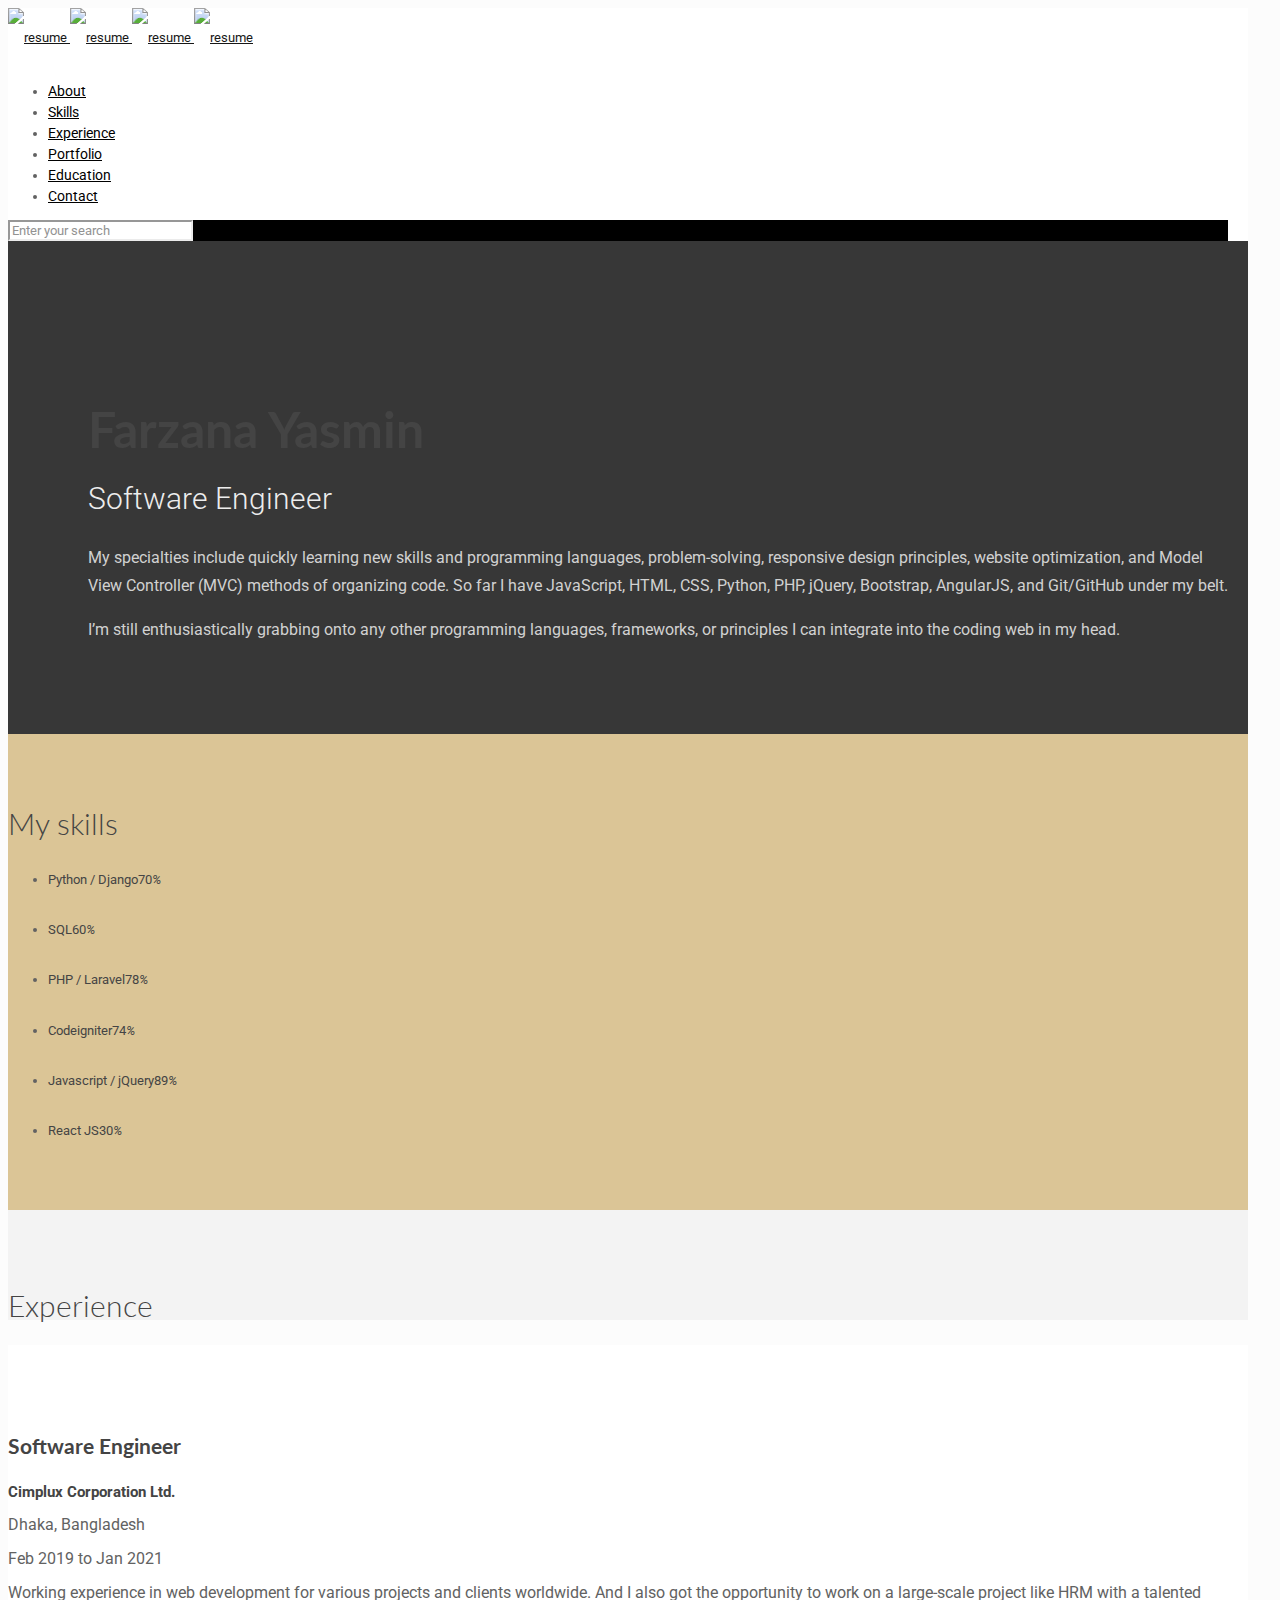
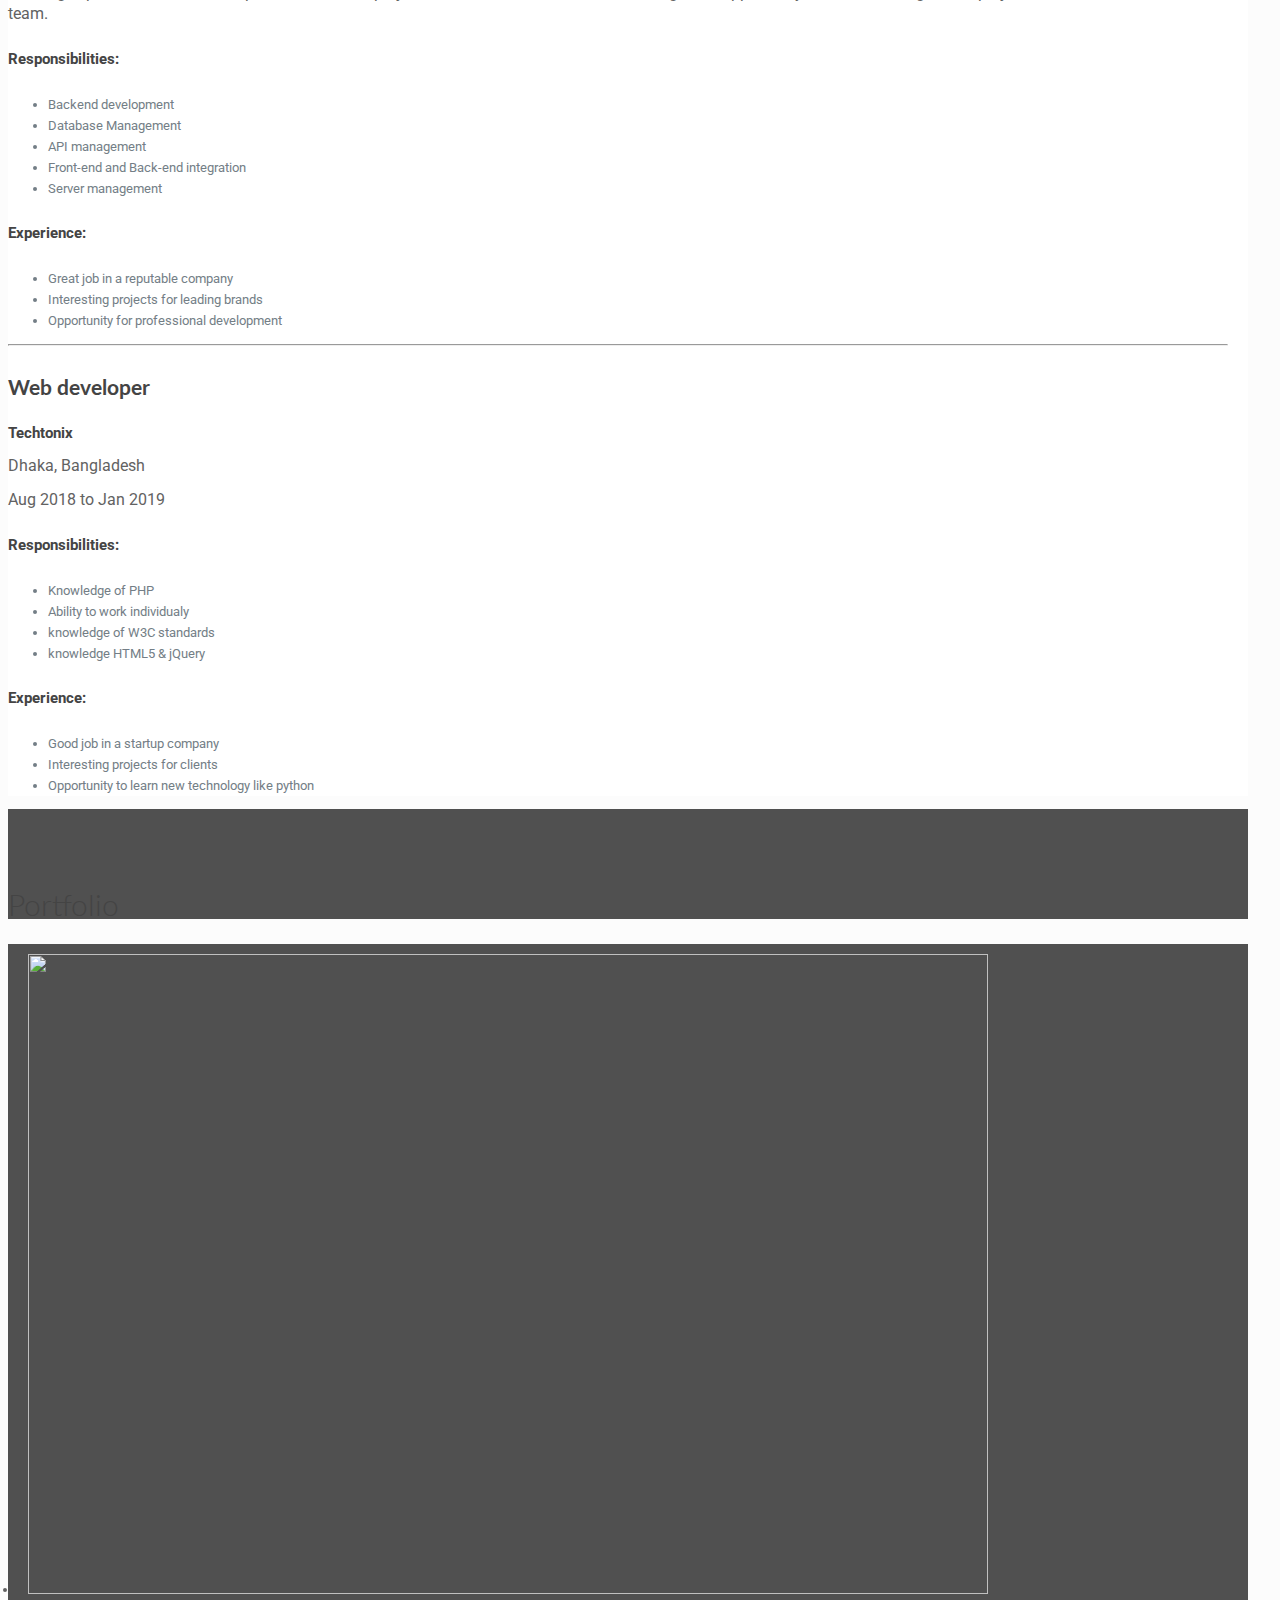
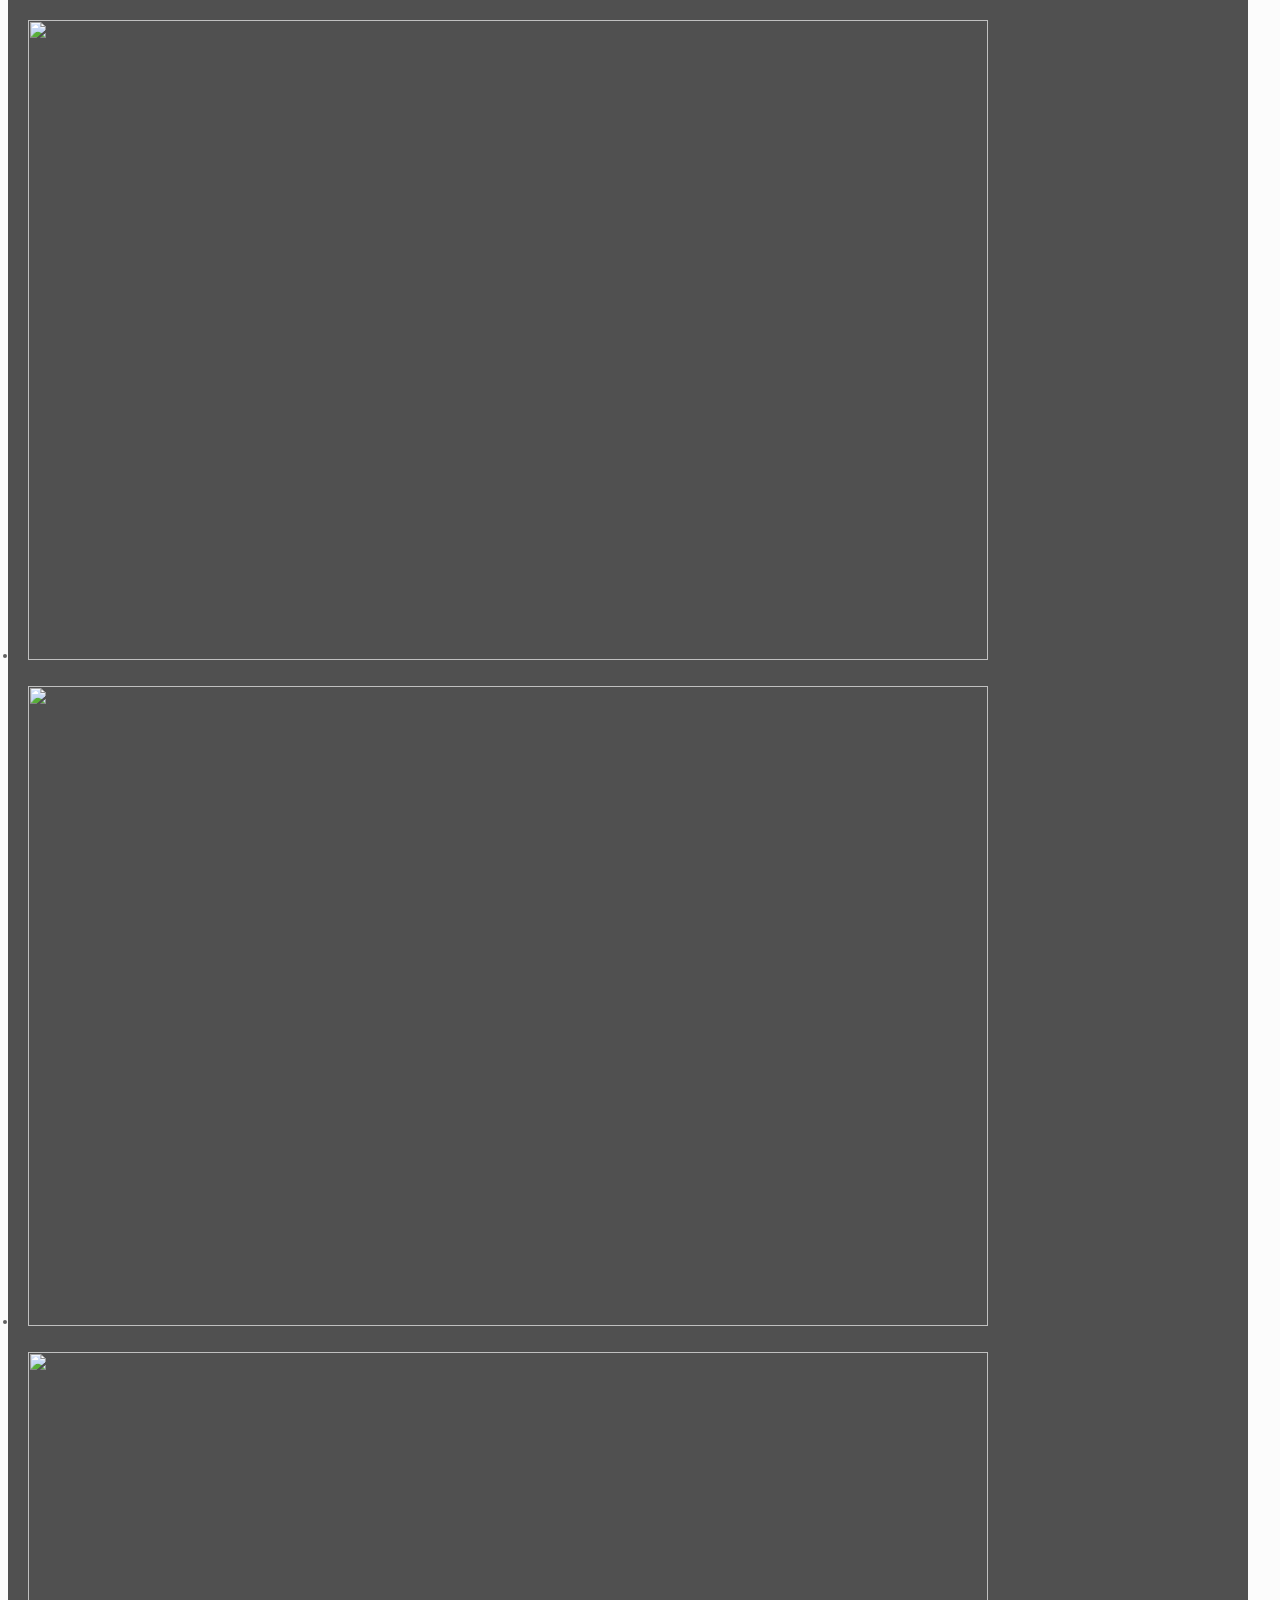
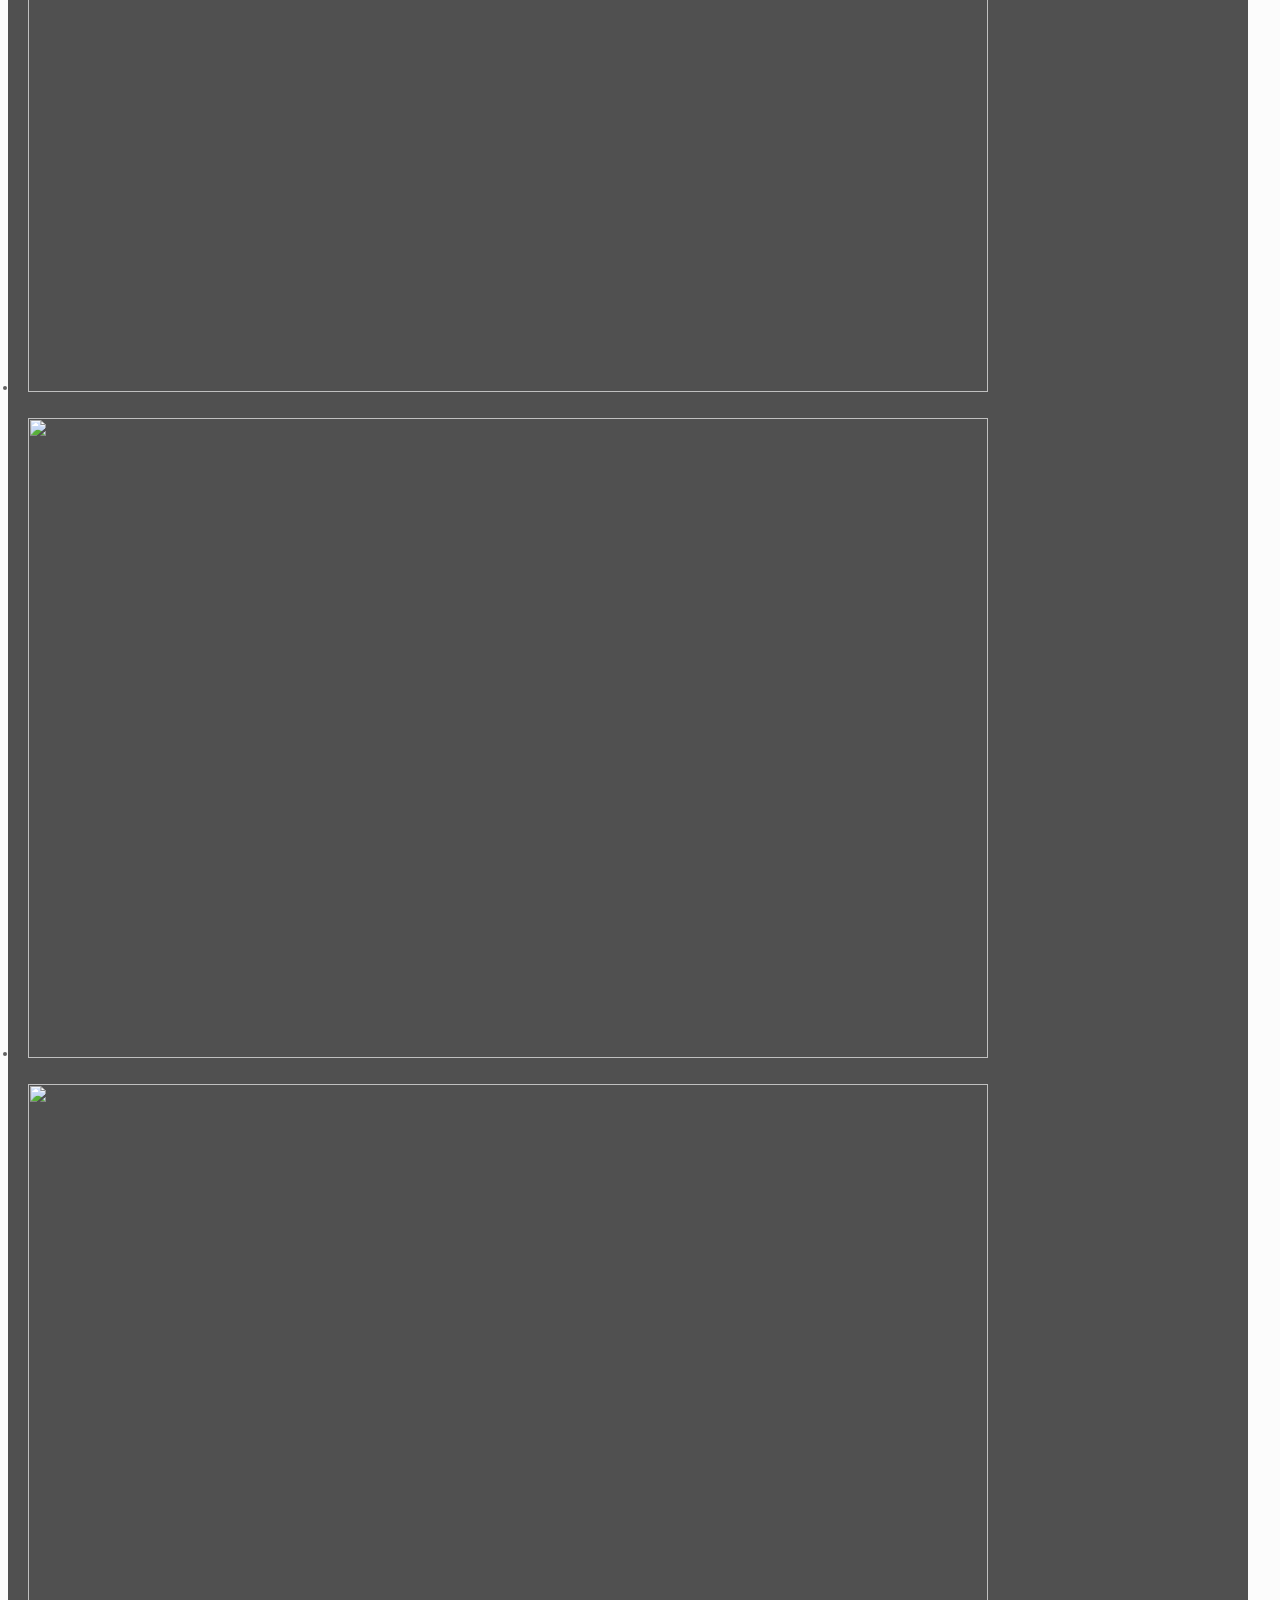
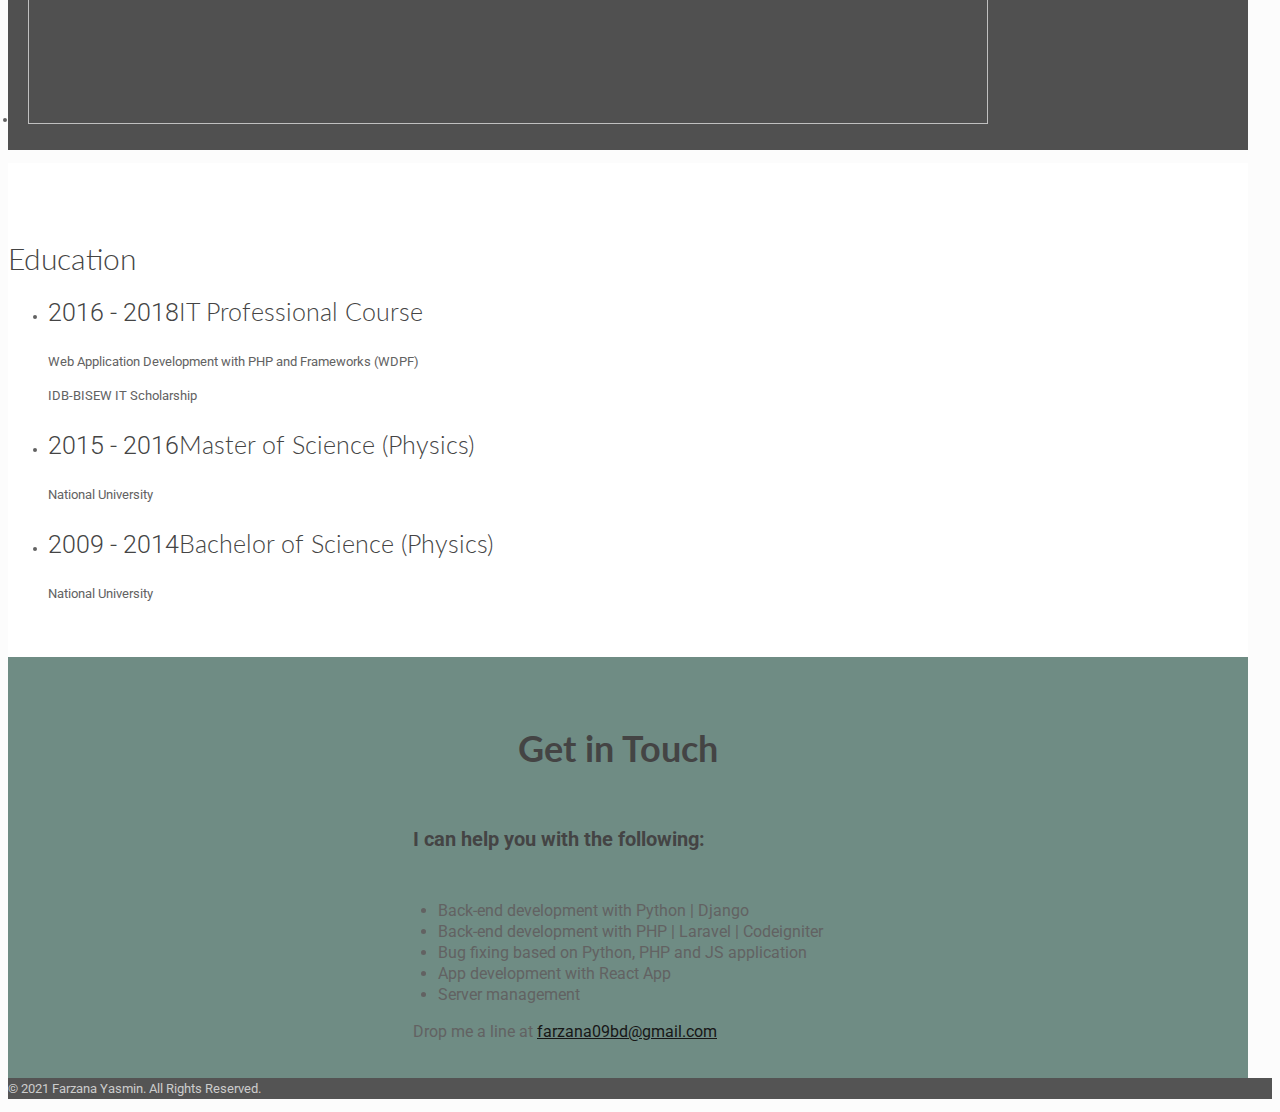
==== index.html @ b11e89b1 "Changes" ====
<!DOCTYPE html>
<html lang=en-US class=no-js>
<meta http-equiv="content-type" content="text/html;charset=UTF-8" />

<head>
    <meta charset=UTF-8>
    <meta name=description content="Farzana Yasmin | Python Developer">
    <link rel=alternate hreflang=en-US href=index.html>
    <script>
        (function(i, s, o, g, r, a, m) {
            i['GoogleAnalyticsObject'] = r;
            i[r] = i[r] || function() {
                (i[r].q = i[r].q || []).push(arguments)
            }, i[r].l = 1 * new Date();
            a = s.createElement(o), m = s.getElementsByTagName(o)[0];
            a.async = 1;
            a.src = g;
            m.parentNode.insertBefore(a, m)
        })(window, document, 'script', '../../../www.google-analytics.com/analytics.js', 'ga');
        ga('create', 'UA-31305350-1', 'muffingroup.com');
        ga('send', 'pageview');
    </script>
    <title>Farzana Yasmin | Software Engineer</title>
    <meta name=format-detection content="telephone=no">
    <meta name=viewport content="width=device-width, initial-scale=1, maximum-scale=1">
    <link rel="shortcut icon" href=assets/images/favicon.ico type=image/x-icon>
    <link rel=dns-prefetch href=http://fonts.googleapis.com/>
    <link rel=dns-prefetch href=http://s.w.org/>
    <script>
        window._wpemojiSettings = {
            "baseUrl": "https:\/\/s.w.org\/images\/core\/emoji\/12.0.0-1\/72x72\/",
            "ext": ".png",
            "svgUrl": "https:\/\/s.w.org\/images\/core\/emoji\/12.0.0-1\/svg\/",
            "svgExt": ".svg",
            "source": {
                "concatemoji": "assets\/js\/wp-emoji-release.min.js"
            }
        };
        ! function(e, a, t) {
            var r, n, o, i, p = a.createElement("canvas"),
                s = p.getContext && p.getContext("2d");

            function c(e, t) {
                var a = String.fromCharCode;
                s.clearRect(0, 0, p.width, p.height), s.fillText(a.apply(this, e), 0, 0);
                var r = p.toDataURL();
                return s.clearRect(0, 0, p.width, p.height), s.fillText(a.apply(this, t), 0, 0), r === p.toDataURL()
            }

            function l(e) {
                if (!s || !s.fillText) return !1;
                switch (s.textBaseline = "top", s.font = "600 32px Arial", e) {
                    case "flag":
                        return !c([127987, 65039, 8205, 9895, 65039], [127987, 65039, 8203, 9895, 65039]) && (!c([55356, 56826, 55356, 56819], [55356, 56826, 8203, 55356, 56819]) && !c([55356, 57332, 56128, 56423, 56128, 56418, 56128, 56421, 56128, 56430, 56128, 56423, 56128, 56447], [55356, 57332, 8203, 56128, 56423, 8203, 56128, 56418, 8203, 56128, 56421, 8203, 56128, 56430, 8203, 56128, 56423, 8203, 56128, 56447]));
                    case "emoji":
                        return !c([55357, 56424, 55356, 57342, 8205, 55358, 56605, 8205, 55357, 56424, 55356, 57340], [55357, 56424, 55356, 57342, 8203, 55358, 56605, 8203, 55357, 56424, 55356, 57340])
                }
                return !1
            }

            function d(e) {
                var t = a.createElement("script");
                t.src = e, t.defer = t.type = "text/javascript", a.getElementsByTagName("head")[0].appendChild(t)
            }
            for (i = Array("flag", "emoji"), t.supports = {
                    everything: !0,
                    everythingExceptFlag: !0
                }, o = 0; o < i.length; o++) t.supports[i[o]] = l(i[o]), t.supports.everything = t.supports.everything && t.supports[i[o]], "flag" !== i[o] && (t.supports.everythingExceptFlag = t.supports.everythingExceptFlag && t.supports[i[o]]);
            t.supports.everythingExceptFlag = t.supports.everythingExceptFlag && !t.supports.flag, t.DOMReady = !1, t.readyCallback = function() {
                t.DOMReady = !0
            }, t.supports.everything || (n = function() {
                t.readyCallback()
            }, a.addEventListener ? (a.addEventListener("DOMContentLoaded", n, !1), e.addEventListener("load", n, !1)) : (e.attachEvent("onload", n), a.attachEvent("onreadystatechange", function() {
                "complete" === a.readyState && t.readyCallback()
            })), (r = t.source || {}).concatemoji ? d(r.concatemoji) : r.wpemoji && r.twemoji && (d(r.twemoji), d(r.wpemoji)))
        }(window, document, window._wpemojiSettings);
    </script>
    <style>
        img.wp-smiley,
        img.emoji {
            display: inline !important;
            border: none !important;
            box-shadow: none !important;
            height: 1em !important;
            width: 1em !important;
            margin: 0 .07em !important;
            vertical-align: -0.1em !important;
            background: none !important;
            padding: 0 !important;
        }
    </style>
    <link rel=stylesheet id=wp-block-library-css href=assets/css/style.min.css type=text/css media=all>
    <link rel=stylesheet id=contact-form-7-css href=assets/css/styles.css type=text/css media=all>
    <link rel=stylesheet id=mfn-base-css href=assets/css/base.css type=text/css media=all>
    <link rel=stylesheet id=mfn-layout-css href=assets/css/layout.css type=text/css media=all>
    <link rel=stylesheet id=mfn-shortcodes-css href=assets/css/shortcodes.css type=text/css media=all>
    <link rel=stylesheet id=mfn-animations-css href=assets/animations/animations.min.css type=text/css media=all>
    <link rel=stylesheet id=mfn-jquery-ui-css href=assets/ui/jquery.ui.all.css type=text/css media=all>
    <link rel=stylesheet id=mfn-jplayer-css href=assets/jplayer/css/jplayer.blue.monday.css type=text/css media=all>
    <link rel=stylesheet id=mfn-responsive-css href=assets/css/responsive.css type=text/css media=all>
    <link rel=stylesheet id=mfn-fonts-css href='https://fonts.googleapis.com/css?family=Roboto%3A1%2C300%2C400%2C400italic%2C700%7CLato%3A1%2C300%2C400%2C400italic%2C700&amp;ver=5.3.6' type=text/css media=all>
    <style id=mfn-dynamic-inline-css>
        @media only screen and (min-width: 1240px) {
            body:not(.header-simple) #Top_bar #menu {
                display: block!important
            }
            .tr-menu #Top_bar #menu {
                background: none!important
            }
            #Top_bar .menu>li>ul.mfn-megamenu {
                width: 984px
            }
            #Top_bar .menu>li>ul.mfn-megamenu>li {
                float: left
            }
            #Top_bar .menu>li>ul.mfn-megamenu>li.mfn-megamenu-cols-1 {
                width: 100%
            }
            #Top_bar .menu>li>ul.mfn-megamenu>li.mfn-megamenu-cols-2 {
                width: 50%
            }
            #Top_bar .menu>li>ul.mfn-megamenu>li.mfn-megamenu-cols-3 {
                width: 33.33%
            }
            #Top_bar .menu>li>ul.mfn-megamenu>li.mfn-megamenu-cols-4 {
                width: 25%
            }
            #Top_bar .menu>li>ul.mfn-megamenu>li.mfn-megamenu-cols-5 {
                width: 20%
            }
            #Top_bar .menu>li>ul.mfn-megamenu>li.mfn-megamenu-cols-6 {
                width: 16.66%
            }
            #Top_bar .menu>li>ul.mfn-megamenu>li>ul {
                display: block!important;
                position: inherit;
                left: auto;
                top: auto;
                border-width: 0 1px 0 0
            }
            #Top_bar .menu>li>ul.mfn-megamenu>li:last-child>ul {
                border: 0
            }
            #Top_bar .menu>li>ul.mfn-megamenu>li>ul li {
                width: auto
            }
            #Top_bar .menu>li>ul.mfn-megamenu a.mfn-megamenu-title {
                text-transform: uppercase;
                font-weight: 400;
                background: none
            }
            #Top_bar .menu>li>ul.mfn-megamenu a .menu-arrow {
                display: none
            }
            .menuo-right #Top_bar .menu>li>ul.mfn-megamenu {
                left: auto;
                right: 0
            }
            .menuo-right #Top_bar .menu>li>ul.mfn-megamenu-bg {
                box-sizing: border-box
            }
            #Top_bar .menu>li>ul.mfn-megamenu-bg {
                padding: 20px 166px 20px 20px;
                background-repeat: no-repeat;
                background-position: right bottom
            }
            .rtl #Top_bar .menu>li>ul.mfn-megamenu-bg {
                padding-left: 166px;
                padding-right: 20px;
                background-position: left bottom
            }
            #Top_bar .menu>li>ul.mfn-megamenu-bg>li {
                background: none
            }
            #Top_bar .menu>li>ul.mfn-megamenu-bg>li a {
                border: none
            }
            #Top_bar .menu>li>ul.mfn-megamenu-bg>li>ul {
                background: none!important;
                -webkit-box-shadow: 0 0 0 0;
                -moz-box-shadow: 0 0 0 0;
                box-shadow: 0 0 0 0
            }
            .mm-vertical #Top_bar .container {
                position: relative;
            }
            .mm-vertical #Top_bar .top_bar_left {
                position: static;
            }
            .mm-vertical #Top_bar .menu>li ul {
                box-shadow: 0 0 0 0 transparent!important;
                background-image: none;
            }
            .mm-vertical #Top_bar .menu>li>ul.mfn-megamenu {
                width: 98%!important;
                margin: 0 1%;
                padding: 20px 0;
            }
            .mm-vertical.header-plain #Top_bar .menu>li>ul.mfn-megamenu {
                width: 100%!important;
                margin: 0;
            }
            .mm-vertical #Top_bar .menu>li>ul.mfn-megamenu>li {
                display: table-cell;
                float: none!important;
                width: 10%;
                padding: 0 15px;
                border-right: 1px solid rgba(0, 0, 0, 0.05);
            }
            .mm-vertical #Top_bar .menu>li>ul.mfn-megamenu>li:last-child {
                border-right-width: 0
            }
            .mm-vertical #Top_bar .menu>li>ul.mfn-megamenu>li.hide-border {
                border-right-width: 0
            }
            .mm-vertical #Top_bar .menu>li>ul.mfn-megamenu>li a {
                border-bottom-width: 0;
                padding: 9px 15px;
                line-height: 120%;
            }
            .mm-vertical #Top_bar .menu>li>ul.mfn-megamenu a.mfn-megamenu-title {
                font-weight: 700;
            }
            .rtl .mm-vertical #Top_bar .menu>li>ul.mfn-megamenu>li:first-child {
                border-right-width: 0
            }
            .rtl .mm-vertical #Top_bar .menu>li>ul.mfn-megamenu>li:last-child {
                border-right-width: 1px
            }
            .header-plain:not(.menuo-right) #Header .top_bar_left {
                width: auto!important
            }
            .header-stack.header-center #Top_bar #menu {
                display: inline-block!important
            }
            .header-simple #Top_bar #menu {
                display: none;
                height: auto;
                width: 300px;
                bottom: auto;
                top: 100%;
                right: 1px;
                position: absolute;
                margin: 0
            }
            .header-simple #Header a.responsive-menu-toggle {
                display: block;
                right: 10px
            }
            .header-simple #Top_bar #menu>ul {
                width: 100%;
                float: left
            }
            .header-simple #Top_bar #menu ul li {
                width: 100%;
                padding-bottom: 0;
                border-right: 0;
                position: relative
            }
            .header-simple #Top_bar #menu ul li a {
                padding: 0 20px;
                margin: 0;
                display: block;
                height: auto;
                line-height: normal;
                border: none
            }
            .header-simple #Top_bar #menu ul li a:after {
                display: none
            }
            .header-simple #Top_bar #menu ul li a span {
                border: none;
                line-height: 44px;
                display: inline;
                padding: 0
            }
            .header-simple #Top_bar #menu ul li.submenu .menu-toggle {
                display: block;
                position: absolute;
                right: 0;
                top: 0;
                width: 44px;
                height: 44px;
                line-height: 44px;
                font-size: 30px;
                font-weight: 300;
                text-align: center;
                cursor: pointer;
                color: #444;
                opacity: 0.33;
            }
            .header-simple #Top_bar #menu ul li.submenu .menu-toggle:after {
                content: "+"
            }
            .header-simple #Top_bar #menu ul li.hover>.menu-toggle:after {
                content: "-"
            }
            .header-simple #Top_bar #menu ul li.hover a {
                border-bottom: 0
            }
            .header-simple #Top_bar #menu ul.mfn-megamenu li .menu-toggle {
                display: none
            }
            .header-simple #Top_bar #menu ul li ul {
                position: relative!important;
                left: 0!important;
                top: 0;
                padding: 0;
                margin: 0!important;
                width: auto!important;
                background-image: none
            }
            .header-simple #Top_bar #menu ul li ul li {
                width: 100%!important;
                display: block;
                padding: 0;
            }
            .header-simple #Top_bar #menu ul li ul li a {
                padding: 0 20px 0 30px
            }
            .header-simple #Top_bar #menu ul li ul li a .menu-arrow {
                display: none
            }
            .header-simple #Top_bar #menu ul li ul li a span {
                padding: 0
            }
            .header-simple #Top_bar #menu ul li ul li a span:after {
                display: none!important
            }
            .header-simple #Top_bar .menu>li>ul.mfn-megamenu a.mfn-megamenu-title {
                text-transform: uppercase;
                font-weight: 400
            }
            .header-simple #Top_bar .menu>li>ul.mfn-megamenu>li>ul {
                display: block!important;
                position: inherit;
                left: auto;
                top: auto
            }
            .header-simple #Top_bar #menu ul li ul li ul {
                border-left: 0!important;
                padding: 0;
                top: 0
            }
            .header-simple #Top_bar #menu ul li ul li ul li a {
                padding: 0 20px 0 40px
            }
            .rtl.header-simple #Top_bar #menu {
                left: 1px;
                right: auto
            }
            .rtl.header-simple #Top_bar a.responsive-menu-toggle {
                left: 10px;
                right: auto
            }
            .rtl.header-simple #Top_bar #menu ul li.submenu .menu-toggle {
                left: 0;
                right: auto
            }
            .rtl.header-simple #Top_bar #menu ul li ul {
                left: auto!important;
                right: 0!important
            }
            .rtl.header-simple #Top_bar #menu ul li ul li a {
                padding: 0 30px 0 20px
            }
            .rtl.header-simple #Top_bar #menu ul li ul li ul li a {
                padding: 0 40px 0 20px
            }
            .menu-highlight #Top_bar .menu>li {
                margin: 0 2px
            }
            .menu-highlight:not(.header-creative) #Top_bar .menu>li>a {
                margin: 20px 0;
                padding: 0;
                -webkit-border-radius: 5px;
                border-radius: 5px
            }
            .menu-highlight #Top_bar .menu>li>a:after {
                display: none
            }
            .menu-highlight #Top_bar .menu>li>a span:not(.description) {
                line-height: 50px
            }
            .menu-highlight #Top_bar .menu>li>a span.description {
                display: none
            }
            .menu-highlight.header-stack #Top_bar .menu>li>a {
                margin: 10px 0!important
            }
            .menu-highlight.header-stack #Top_bar .menu>li>a span:not(.description) {
                line-height: 40px
            }
            .menu-highlight.header-transparent #Top_bar .menu>li>a {
                margin: 5px 0
            }
            .menu-highlight.header-simple #Top_bar #menu ul li,
            .menu-highlight.header-creative #Top_bar #menu ul li {
                margin: 0
            }
            .menu-highlight.header-simple #Top_bar #menu ul li>a,
            .menu-highlight.header-creative #Top_bar #menu ul li>a {
                -webkit-border-radius: 0;
                border-radius: 0
            }
            .menu-highlight:not(.header-fixed):not(.header-simple) #Top_bar.is-sticky .menu>li>a {
                margin: 10px 0!important;
                padding: 5px 0!important
            }
            .menu-highlight:not(.header-fixed):not(.header-simple) #Top_bar.is-sticky .menu>li>a span {
                line-height: 30px!important
            }
            .header-modern.menu-highlight.menuo-right .menu_wrapper {
                margin-right: 20px
            }
            .menu-line-below #Top_bar .menu>li>a:after {
                top: auto;
                bottom: -4px
            }
            .menu-line-below #Top_bar.is-sticky .menu>li>a:after {
                top: auto;
                bottom: -4px
            }
            .menu-line-below-80 #Top_bar:not(.is-sticky) .menu>li>a:after {
                height: 4px;
                left: 10%;
                top: 50%;
                margin-top: 20px;
                width: 80%
            }
            .menu-line-below-80-1 #Top_bar:not(.is-sticky) .menu>li>a:after {
                height: 1px;
                left: 10%;
                top: 50%;
                margin-top: 20px;
                width: 80%
            }
            .menu-link-color #Top_bar .menu>li>a:after {
                display: none!important
            }
            .menu-arrow-top #Top_bar .menu>li>a:after {
                background: none repeat scroll 0 0 rgba(0, 0, 0, 0)!important;
                border-color: #ccc transparent transparent;
                border-style: solid;
                border-width: 7px 7px 0;
                display: block;
                height: 0;
                left: 50%;
                margin-left: -7px;
                top: 0!important;
                width: 0
            }
            .menu-arrow-top #Top_bar.is-sticky .menu>li>a:after {
                top: 0!important
            }
            .menu-arrow-bottom #Top_bar .menu>li>a:after {
                background: none!important;
                border-color: transparent transparent #ccc;
                border-style: solid;
                border-width: 0 7px 7px;
                display: block;
                height: 0;
                left: 50%;
                margin-left: -7px;
                top: auto;
                bottom: 0;
                width: 0
            }
            .menu-arrow-bottom #Top_bar.is-sticky .menu>li>a:after {
                top: auto;
                bottom: 0
            }
            .menuo-no-borders #Top_bar .menu>li>a span {
                border-width: 0!important
            }
            .menuo-no-borders #Header_creative #Top_bar .menu>li>a span {
                border-bottom-width: 0
            }
            .menuo-no-borders.header-plain #Top_bar a#header_cart,
            .menuo-no-borders.header-plain #Top_bar a#search_button,
            .menuo-no-borders.header-plain #Top_bar .wpml-languages,
            .menuo-no-borders.header-plain #Top_bar a.action_button {
                border-width: 0
            }
            .menuo-right #Top_bar .menu_wrapper {
                float: right
            }
            .menuo-right.header-stack:not(.header-center) #Top_bar .menu_wrapper {
                margin-right: 150px
            }
            body.header-creative {
                padding-left: 50px
            }
            body.header-creative.header-open {
                padding-left: 250px
            }
            body.error404,
            body.under-construction,
            body.template-blank {
                padding-left: 0!important
            }
            .header-creative.footer-fixed #Footer,
            .header-creative.footer-sliding #Footer,
            .header-creative.footer-stick #Footer.is-sticky {
                box-sizing: border-box;
                padding-left: 50px;
            }
            .header-open.footer-fixed #Footer,
            .header-open.footer-sliding #Footer,
            .header-creative.footer-stick #Footer.is-sticky {
                padding-left: 250px;
            }
            .header-rtl.header-creative.footer-fixed #Footer,
            .header-rtl.header-creative.footer-sliding #Footer,
            .header-rtl.header-creative.footer-stick #Footer.is-sticky {
                padding-left: 0;
                padding-right: 50px;
            }
            .header-rtl.header-open.footer-fixed #Footer,
            .header-rtl.header-open.footer-sliding #Footer,
            .header-rtl.header-creative.footer-stick #Footer.is-sticky {
                padding-right: 250px;
            }
            #Header_creative {
                background-color: #fff;
                position: fixed;
                width: 250px;
                height: 100%;
                left: -200px;
                top: 0;
                z-index: 9002;
                -webkit-box-shadow: 2px 0 4px 2px rgba(0, 0, 0, .15);
                box-shadow: 2px 0 4px 2px rgba(0, 0, 0, .15)
            }
            #Header_creative .container {
                width: 100%
            }
            #Header_creative .creative-wrapper {
                opacity: 0;
                margin-right: 50px
            }
            #Header_creative a.creative-menu-toggle {
                display: block;
                width: 34px;
                height: 34px;
                line-height: 34px;
                font-size: 22px;
                text-align: center;
                position: absolute;
                top: 10px;
                right: 8px;
                border-radius: 3px
            }
            .admin-bar #Header_creative a.creative-menu-toggle {
                top: 42px
            }
            #Header_creative #Top_bar {
                position: static;
                width: 100%
            }
            #Header_creative #Top_bar .top_bar_left {
                width: 100%!important;
                float: none
            }
            #Header_creative #Top_bar .top_bar_right {
                width: 100%!important;
                float: none;
                height: auto;
                margin-bottom: 35px;
                text-align: center;
                padding: 0 20px;
                top: 0;
                -webkit-box-sizing: border-box;
                -moz-box-sizing: border-box;
                box-sizing: border-box
            }
            #Header_creative #Top_bar .top_bar_right:before {
                display: none
            }
            #Header_creative #Top_bar .top_bar_right_wrapper {
                top: 0
            }
            #Header_creative #Top_bar .logo {
                float: none;
                text-align: center;
                margin: 15px 0
            }
            #Header_creative #Top_bar #menu {
                background-color: transparent
            }
            #Header_creative #Top_bar .menu_wrapper {
                float: none;
                margin: 0 0 30px
            }
            #Header_creative #Top_bar .menu>li {
                width: 100%;
                float: none;
                position: relative
            }
            #Header_creative #Top_bar .menu>li>a {
                padding: 0;
                text-align: center
            }
            #Header_creative #Top_bar .menu>li>a:after {
                display: none
            }
            #Header_creative #Top_bar .menu>li>a span {
                border-right: 0;
                border-bottom-width: 1px;
                line-height: 38px
            }
            #Header_creative #Top_bar .menu li ul {
                left: 100%;
                right: auto;
                top: 0;
                box-shadow: 2px 2px 2px 0 rgba(0, 0, 0, 0.03);
                -webkit-box-shadow: 2px 2px 2px 0 rgba(0, 0, 0, 0.03)
            }
            #Header_creative #Top_bar .menu>li>ul.mfn-megamenu {
                margin: 0;
                width: 700px!important;
            }
            #Header_creative #Top_bar .menu>li>ul.mfn-megamenu>li>ul {
                left: 0
            }
            #Header_creative #Top_bar .menu li ul li a {
                padding-top: 9px;
                padding-bottom: 8px
            }
            #Header_creative #Top_bar .menu li ul li ul {
                top: 0
            }
            #Header_creative #Top_bar .menu>li>a span.description {
                display: block;
                font-size: 13px;
                line-height: 28px!important;
                clear: both
            }
            #Header_creative #Top_bar .search_wrapper {
                left: 100%;
                top: auto;
                bottom: 0
            }
            #Header_creative #Top_bar a#header_cart {
                display: inline-block;
                float: none;
                top: 3px
            }
            #Header_creative #Top_bar a#search_button {
                display: inline-block;
                float: none;
                top: 3px
            }
            #Header_creative #Top_bar .wpml-languages {
                display: inline-block;
                float: none;
                top: 0
            }
            #Header_creative #Top_bar .wpml-languages.enabled:hover a.active {
                padding-bottom: 11px
            }
            #Header_creative #Top_bar .action_button {
                display: inline-block;
                float: none;
                top: 16px;
                margin: 0
            }
            #Header_creative #Top_bar .banner_wrapper {
                display: block;
                text-align: center
            }
            #Header_creative #Top_bar .banner_wrapper img {
                max-width: 100%;
                height: auto;
                display: inline-block
            }
            #Header_creative #Action_bar {
                display: none;
                position: absolute;
                bottom: 0;
                top: auto;
                clear: both;
                padding: 0 20px;
                box-sizing: border-box
            }
            #Header_creative #Action_bar .contact_details {
                text-align: center;
                margin-bottom: 20px
            }
            #Header_creative #Action_bar .contact_details li {
                padding: 0
            }
            #Header_creative #Action_bar .social {
                float: none;
                text-align: center;
                padding: 5px 0 15px
            }
            #Header_creative #Action_bar .social li {
                margin-bottom: 2px
            }
            #Header_creative #Action_bar .social-menu {
                float: none;
                text-align: center
            }
            #Header_creative #Action_bar .social-menu li {
                border-color: rgba(0, 0, 0, .1)
            }
            #Header_creative .social li a {
                color: rgba(0, 0, 0, .5)
            }
            #Header_creative .social li a:hover {
                color: #000
            }
            #Header_creative .creative-social {
                position: absolute;
                bottom: 10px;
                right: 0;
                width: 50px
            }
            #Header_creative .creative-social li {
                display: block;
                float: none;
                width: 100%;
                text-align: center;
                margin-bottom: 5px
            }
            .header-creative .fixed-nav.fixed-nav-prev {
                margin-left: 50px
            }
            .header-creative.header-open .fixed-nav.fixed-nav-prev {
                margin-left: 250px
            }
            .menuo-last #Header_creative #Top_bar .menu li.last ul {
                top: auto;
                bottom: 0
            }
            .header-open #Header_creative {
                left: 0
            }
            .header-open #Header_creative .creative-wrapper {
                opacity: 1;
                margin: 0!important;
            }
            .header-open #Header_creative .creative-menu-toggle,
            .header-open #Header_creative .creative-social {
                display: none
            }
            .header-open #Header_creative #Action_bar {
                display: block
            }
            body.header-rtl.header-creative {
                padding-left: 0;
                padding-right: 50px
            }
            .header-rtl #Header_creative {
                left: auto;
                right: -200px
            }
            .header-rtl #Header_creative .creative-wrapper {
                margin-left: 50px;
                margin-right: 0
            }
            .header-rtl #Header_creative a.creative-menu-toggle {
                left: 8px;
                right: auto
            }
            .header-rtl #Header_creative .creative-social {
                left: 0;
                right: auto
            }
            .header-rtl #Footer #back_to_top.sticky {
                right: 125px
            }
            .header-rtl #popup_contact {
                right: 70px
            }
            .header-rtl #Header_creative #Top_bar .menu li ul {
                left: auto;
                right: 100%
            }
            .header-rtl #Header_creative #Top_bar .search_wrapper {
                left: auto;
                right: 100%;
            }
            .header-rtl .fixed-nav.fixed-nav-prev {
                margin-left: 0!important
            }
            .header-rtl .fixed-nav.fixed-nav-next {
                margin-right: 50px
            }
            body.header-rtl.header-creative.header-open {
                padding-left: 0;
                padding-right: 250px!important
            }
            .header-rtl.header-open #Header_creative {
                left: auto;
                right: 0
            }
            .header-rtl.header-open #Footer #back_to_top.sticky {
                right: 325px
            }
            .header-rtl.header-open #popup_contact {
                right: 270px
            }
            .header-rtl.header-open .fixed-nav.fixed-nav-next {
                margin-right: 250px
            }
            #Header_creative.active {
                left: -1px;
            }
            .header-rtl #Header_creative.active {
                left: auto;
                right: -1px;
            }
            #Header_creative.active .creative-wrapper {
                opacity: 1;
                margin: 0
            }
            .header-creative .vc_row[data-vc-full-width] {
                padding-left: 50px
            }
            .header-creative.header-open .vc_row[data-vc-full-width] {
                padding-left: 250px
            }
            .header-open .vc_parallax .vc_parallax-inner {
                left: auto;
                width: calc(100% - 250px);
            }
            .header-open.header-rtl .vc_parallax .vc_parallax-inner {
                left: 0;
                right: auto;
            }
            #Header_creative.scroll {
                height: 100%;
                overflow-y: auto
            }
            #Header_creative.scroll:not(.dropdown) .menu li ul {
                display: none!important
            }
            #Header_creative.scroll #Action_bar {
                position: static
            }
            #Header_creative.dropdown {
                outline: none
            }
            #Header_creative.dropdown #Top_bar .menu_wrapper {
                float: left
            }
            #Header_creative.dropdown #Top_bar #menu ul li {
                position: relative;
                float: left
            }
            #Header_creative.dropdown #Top_bar #menu ul li a:after {
                display: none
            }
            #Header_creative.dropdown #Top_bar #menu ul li a span {
                line-height: 38px;
                padding: 0
            }
            #Header_creative.dropdown #Top_bar #menu ul li.submenu .menu-toggle {
                display: block;
                position: absolute;
                right: 0;
                top: 0;
                width: 38px;
                height: 38px;
                line-height: 38px;
                font-size: 26px;
                font-weight: 300;
                text-align: center;
                cursor: pointer;
                color: #444;
                opacity: 0.33;
            }
            #Header_creative.dropdown #Top_bar #menu ul li.submenu .menu-toggle:after {
                content: "+"
            }
            #Header_creative.dropdown #Top_bar #menu ul li.hover>.menu-toggle:after {
                content: "-"
            }
            #Header_creative.dropdown #Top_bar #menu ul li.hover a {
                border-bottom: 0
            }
            #Header_creative.dropdown #Top_bar #menu ul.mfn-megamenu li .menu-toggle {
                display: none
            }
            #Header_creative.dropdown #Top_bar #menu ul li ul {
                position: relative!important;
                left: 0!important;
                top: 0;
                padding: 0;
                margin-left: 0!important;
                width: auto!important;
                background-image: none
            }
            #Header_creative.dropdown #Top_bar #menu ul li ul li {
                width: 100%!important
            }
            #Header_creative.dropdown #Top_bar #menu ul li ul li a {
                padding: 0 10px;
                text-align: center
            }
            #Header_creative.dropdown #Top_bar #menu ul li ul li a .menu-arrow {
                display: none
            }
            #Header_creative.dropdown #Top_bar #menu ul li ul li a span {
                padding: 0
            }
            #Header_creative.dropdown #Top_bar #menu ul li ul li a span:after {
                display: none!important
            }
            #Header_creative.dropdown #Top_bar .menu>li>ul.mfn-megamenu a.mfn-megamenu-title {
                text-transform: uppercase;
                font-weight: 400
            }
            #Header_creative.dropdown #Top_bar .menu>li>ul.mfn-megamenu>li>ul {
                display: block!important;
                position: inherit;
                left: auto;
                top: auto
            }
            #Header_creative.dropdown #Top_bar #menu ul li ul li ul {
                border-left: 0!important;
                padding: 0;
                top: 0
            }
            #Header_creative {
                transition: left .5s ease-in-out, right .5s ease-in-out;
            }
            #Header_creative .creative-wrapper {
                transition: opacity .5s ease-in-out, margin 0s ease-in-out .5s;
            }
            #Header_creative.active .creative-wrapper {
                transition: opacity .5s ease-in-out, margin 0s ease-in-out;
            }
        }
        
        @media only screen and (min-width: 1240px) {
            #Top_bar.is-sticky {
                position: fixed!important;
                width: 100%;
                left: 0;
                top: -60px;
                height: 60px;
                z-index: 701;
                background: #fff;
                opacity: .97;
                -webkit-box-shadow: 0 2px 5px 0 rgba(0, 0, 0, 0.1);
                -moz-box-shadow: 0 2px 5px 0 rgba(0, 0, 0, 0.1);
                box-shadow: 0 2px 5px 0 rgba(0, 0, 0, 0.1)
            }
            .layout-boxed.header-boxed #Top_bar.is-sticky {
                max-width: 1240px;
                left: 50%;
                -webkit-transform: translateX(-50%);
                transform: translateX(-50%)
            }
            #Top_bar.is-sticky .top_bar_left,
            #Top_bar.is-sticky .top_bar_right,
            #Top_bar.is-sticky .top_bar_right:before {
                background: none
            }
            #Top_bar.is-sticky .top_bar_right {
                top: -4px;
                height: auto;
            }
            #Top_bar.is-sticky .top_bar_right_wrapper {
                top: 15px
            }
            .header-plain #Top_bar.is-sticky .top_bar_right_wrapper {
                top: 0
            }
            #Top_bar.is-sticky .logo {
                width: auto;
                margin: 0 30px 0 20px;
                padding: 0
            }
            #Top_bar.is-sticky #logo,
            #Top_bar.is-sticky .custom-logo-link {
                padding: 5px 0!important;
                height: 50px!important;
                line-height: 50px!important
            }
            .logo-no-sticky-padding #Top_bar.is-sticky #logo {
                height: 60px!important;
                line-height: 60px!important
            }
            #Top_bar.is-sticky #logo img.logo-main {
                display: none
            }
            #Top_bar.is-sticky #logo img.logo-sticky {
                display: inline;
                max-height: 35px;
            }
            #Top_bar.is-sticky .menu_wrapper {
                clear: none
            }
            #Top_bar.is-sticky .menu_wrapper .menu>li>a {
                padding: 15px 0
            }
            #Top_bar.is-sticky .menu>li>a,
            #Top_bar.is-sticky .menu>li>a span {
                line-height: 30px
            }
            #Top_bar.is-sticky .menu>li>a:after {
                top: auto;
                bottom: -4px
            }
            #Top_bar.is-sticky .menu>li>a span.description {
                display: none
            }
            #Top_bar.is-sticky .secondary_menu_wrapper,
            #Top_bar.is-sticky .banner_wrapper {
                display: none
            }
            .header-overlay #Top_bar.is-sticky {
                display: none
            }
            .sticky-dark #Top_bar.is-sticky,
            .sticky-dark #Top_bar.is-sticky #menu {
                background: rgba(0, 0, 0, .8)
            }
            .sticky-dark #Top_bar.is-sticky .menu>li>a {
                color: #fff
            }
            .sticky-dark #Top_bar.is-sticky .top_bar_right a:not(.action_button) {
                color: rgba(255, 255, 255, .8)
            }
            .sticky-dark #Top_bar.is-sticky .wpml-languages a.active,
            .sticky-dark #Top_bar.is-sticky .wpml-languages ul.wpml-lang-dropdown {
                background: rgba(0, 0, 0, 0.1);
                border-color: rgba(0, 0, 0, 0.1)
            }
            .sticky-white #Top_bar.is-sticky,
            .sticky-white #Top_bar.is-sticky #menu {
                background: rgba(255, 255, 255, .8)
            }
            .sticky-white #Top_bar.is-sticky .menu>li>a {
                color: #222
            }
            .sticky-white #Top_bar.is-sticky .top_bar_right a:not(.action_button) {
                color: rgba(0, 0, 0, .8)
            }
            .sticky-white #Top_bar.is-sticky .wpml-languages a.active,
            .sticky-white #Top_bar.is-sticky .wpml-languages ul.wpml-lang-dropdown {
                background: rgba(255, 255, 255, 0.1);
                border-color: rgba(0, 0, 0, 0.1)
            }
        }
        
        @media only screen and (min-width: 768px) and (max-width: 1240px) {
            .header_placeholder {
                height: 0!important
            }
        }
        
        @media only screen and (max-width: 1239px) {
            #Top_bar #menu {
                display: none;
                height: auto;
                width: 300px;
                bottom: auto;
                top: 100%;
                right: 1px;
                position: absolute;
                margin: 0
            }
            #Top_bar a.responsive-menu-toggle {
                display: block
            }
            #Top_bar #menu>ul {
                width: 100%;
                float: left
            }
            #Top_bar #menu ul li {
                width: 100%;
                padding-bottom: 0;
                border-right: 0;
                position: relative
            }
            #Top_bar #menu ul li a {
                padding: 0 25px;
                margin: 0;
                display: block;
                height: auto;
                line-height: normal;
                border: none
            }
            #Top_bar #menu ul li a:after {
                display: none
            }
            #Top_bar #menu ul li a span {
                border: none;
                line-height: 44px;
                display: inline;
                padding: 0
            }
            #Top_bar #menu ul li a span.description {
                margin: 0 0 0 5px
            }
            #Top_bar #menu ul li.submenu .menu-toggle {
                display: block;
                position: absolute;
                right: 15px;
                top: 0;
                width: 44px;
                height: 44px;
                line-height: 44px;
                font-size: 30px;
                font-weight: 300;
                text-align: center;
                cursor: pointer;
                color: #444;
                opacity: 0.33;
            }
            #Top_bar #menu ul li.submenu .menu-toggle:after {
                content: "+"
            }
            #Top_bar #menu ul li.hover>.menu-toggle:after {
                content: "-"
            }
            #Top_bar #menu ul li.hover a {
                border-bottom: 0
            }
            #Top_bar #menu ul li a span:after {
                display: none!important
            }
            #Top_bar #menu ul.mfn-megamenu li .menu-toggle {
                display: none
            }
            #Top_bar #menu ul li ul {
                position: relative!important;
                left: 0!important;
                top: 0;
                padding: 0;
                margin-left: 0!important;
                width: auto!important;
                background-image: none!important;
                box-shadow: 0 0 0 0 transparent!important;
                -webkit-box-shadow: 0 0 0 0 transparent!important
            }
            #Top_bar #menu ul li ul li {
                width: 100%!important
            }
            #Top_bar #menu ul li ul li a {
                padding: 0 20px 0 35px
            }
            #Top_bar #menu ul li ul li a .menu-arrow {
                display: none
            }
            #Top_bar #menu ul li ul li a span {
                padding: 0
            }
            #Top_bar #menu ul li ul li a span:after {
                display: none!important
            }
            #Top_bar .menu>li>ul.mfn-megamenu a.mfn-megamenu-title {
                text-transform: uppercase;
                font-weight: 400
            }
            #Top_bar .menu>li>ul.mfn-megamenu>li>ul {
                display: block!important;
                position: inherit;
                left: auto;
                top: auto
            }
            #Top_bar #menu ul li ul li ul {
                border-left: 0!important;
                padding: 0;
                top: 0
            }
            #Top_bar #menu ul li ul li ul li a {
                padding: 0 20px 0 45px
            }
            .rtl #Top_bar #menu {
                left: 1px;
                right: auto
            }
            .rtl #Top_bar a.responsive-menu-toggle {
                left: 20px;
                right: auto
            }
            .rtl #Top_bar #menu ul li.submenu .menu-toggle {
                left: 15px;
                right: auto;
                border-left: none;
                border-right: 1px solid #eee
            }
            .rtl #Top_bar #menu ul li ul {
                left: auto!important;
                right: 0!important
            }
            .rtl #Top_bar #menu ul li ul li a {
                padding: 0 30px 0 20px
            }
            .rtl #Top_bar #menu ul li ul li ul li a {
                padding: 0 40px 0 20px
            }
            .header-stack .menu_wrapper a.responsive-menu-toggle {
                position: static!important;
                margin: 11px 0!important
            }
            .header-stack .menu_wrapper #menu {
                left: 0;
                right: auto
            }
            .rtl.header-stack #Top_bar #menu {
                left: auto;
                right: 0
            }
            .admin-bar #Header_creative {
                top: 32px
            }
            .header-creative.layout-boxed {
                padding-top: 85px
            }
            .header-creative.layout-full-width #Wrapper {
                padding-top: 60px
            }
            #Header_creative {
                position: fixed;
                width: 100%;
                left: 0!important;
                top: 0;
                z-index: 1001
            }
            #Header_creative .creative-wrapper {
                display: block!important;
                opacity: 1!important
            }
            #Header_creative .creative-menu-toggle,
            #Header_creative .creative-social {
                display: none!important;
                opacity: 1!important
            }
            #Header_creative #Top_bar {
                position: static;
                width: 100%
            }
            #Header_creative #Top_bar #logo,
            #Header_creative #Top_bar .custom-logo-link {
                height: 50px;
                line-height: 50px;
                padding: 5px 0
            }
            #Header_creative #Top_bar #logo img.logo-sticky {
                max-height: 40px!important
            }
            #Header_creative #logo img.logo-main {
                display: none
            }
            #Header_creative #logo img.logo-sticky {
                display: inline-block
            }
            .logo-no-sticky-padding #Header_creative #Top_bar #logo {
                height: 60px;
                line-height: 60px;
                padding: 0
            }
            .logo-no-sticky-padding #Header_creative #Top_bar #logo img.logo-sticky {
                max-height: 60px!important
            }
            #Header_creative #Action_bar {
                display: none
            }
            #Header_creative #Top_bar .top_bar_right {
                height: 60px;
                top: 0
            }
            #Header_creative #Top_bar .top_bar_right:before {
                display: none
            }
            #Header_creative #Top_bar .top_bar_right_wrapper {
                top: 0;
                padding-top: 9px
            }
            #Header_creative.scroll {
                overflow: visible!important
            }
        }
        
        #Header_wrapper,
        #Intro {
            background-color: #000000;
        }
        
        #Subheader {
            background-color: rgba(247, 247, 247, 1);
        }
        
        .header-classic #Action_bar,
        .header-fixed #Action_bar,
        .header-plain #Action_bar,
        .header-split #Action_bar,
        .header-stack #Action_bar {
            background-color: #2C2C2C;
        }
        
        #Sliding-top {
            background-color: #545454;
        }
        
        #Sliding-top a.sliding-top-control {
            border-right-color: #545454;
        }
        
        #Sliding-top.st-center a.sliding-top-control,
        #Sliding-top.st-left a.sliding-top-control {
            border-top-color: #545454;
        }
        
        #Footer {
            background-color: #545454;
        }
        
        body,
        ul.timeline_items,
        .icon_box a .desc,
        .icon_box a:hover .desc,
        .feature_list ul li a,
        .list_item a,
        .list_item a:hover,
        .widget_recent_entries ul li a,
        .flat_box a,
        .flat_box a:hover,
        .story_box .desc,
        .content_slider.carouselul li a .title,
        .content_slider.flat.description ul li .desc,
        .content_slider.flat.description ul li a .desc,
        .post-nav.minimal a i {
            color: #626262;
        }
        
        .post-nav.minimal a svg {
            fill: #626262;
        }
        
        .themecolor,
        .opening_hours .opening_hours_wrapper li span,
        .fancy_heading_icon .icon_top,
        .fancy_heading_arrows .icon-right-dir,
        .fancy_heading_arrows .icon-left-dir,
        .fancy_heading_line .title,
        .button-love a.mfn-love,
        .format-link .post-title .icon-link,
        .pager-single>span,
        .pager-single a:hover,
        .widget_meta ul,
        .widget_pages ul,
        .widget_rss ul,
        .widget_mfn_recent_comments ul li:after,
        .widget_archive ul,
        .widget_recent_comments ul li:after,
        .widget_nav_menu ul,
        .woocommerce ul.products li.product .price,
        .shop_slider .shop_slider_ul li .item_wrapper .price,
        .woocommerce-page ul.products li.product .price,
        .widget_price_filter .price_label .from,
        .widget_price_filter .price_label .to,
        .woocommerce ul.product_list_widget li .quantity .amount,
        .woocommerce .product div.entry-summary .price,
        .woocommerce .star-rating span,
        #Error_404 .error_pic i,
        .style-simple #Filters .filters_wrapper ul li a:hover,
        .style-simple #Filters .filters_wrapper ul li.current-cat a,
        .style-simple .quick_fact .title {
            color: #000000;
        }
        
        .themebg,
        #comments .commentlist>li .reply a.comment-reply-link,
        #Filters .filters_wrapper ul li a:hover,
        #Filters .filters_wrapper ul li.current-cat a,
        .fixed-nav .arrow,
        .offer_thumb .slider_pagination a:before,
        .offer_thumb .slider_pagination a.selected:after,
        .pager .pages a:hover,
        .pager .pages a.active,
        .pager .pages span.page-numbers.current,
        .pager-single span:after,
        .portfolio_group.exposure .portfolio-item .desc-inner .line,
        .Recent_posts ul li .desc:after,
        .Recent_posts ul li .photo .c,
        .slider_pagination a.selected,
        .slider_pagination .slick-active a,
        .slider_pagination a.selected:after,
        .slider_pagination .slick-active a:after,
        .testimonials_slider .slider_images,
        .testimonials_slider .slider_images a:after,
        .testimonials_slider .slider_images:before,
        #Top_bar a#header_cart span,
        .widget_categories ul,
        .widget_mfn_menu ul li a:hover,
        .widget_mfn_menu ul li.current-menu-item:not(.current-menu-ancestor)>a,
        .widget_mfn_menu ul li.current_page_item:not(.current_page_ancestor)>a,
        .widget_product_categories ul,
        .widget_recent_entries ul li:after,
        .woocommerce-account table.my_account_orders .order-number a,
        .woocommerce-MyAccount-navigation ul li.is-active a,
        .style-simple .accordion .question:after,
        .style-simple .faq .question:after,
        .style-simple .icon_box .desc_wrapper .title:before,
        .style-simple #Filters .filters_wrapper ul li a:after,
        .style-simple .article_box .desc_wrapper p:after,
        .style-simple .sliding_box .desc_wrapper:after,
        .style-simple .trailer_box:hover .desc,
        .tp-bullets.simplebullets.round .bullet.selected,
        .tp-bullets.simplebullets.round .bullet.selected:after,
        .tparrows.default,
        .tp-bullets.tp-thumbs .bullet.selected:after {
            background-color: #000000;
        }
        
        .Latest_news ul li .photo,
        .Recent_posts.blog_news ul li .photo,
        .style-simple .opening_hours .opening_hours_wrapper li label,
        .style-simple .timeline_items li:hover h3,
        .style-simple .timeline_items li:nth-child(even):hover h3,
        .style-simple .timeline_items li:hover .desc,
        .style-simple .timeline_items li:nth-child(even):hover,
        .style-simple .offer_thumb .slider_pagination a.selected {
            border-color: #000000;
        }
        
        a {
            color: #171717;
        }
        
        a:hover {
            color: #000000;
        }
        
        *::-moz-selection {
            background-color: #0095eb;
            color: white;
        }
        
        *::selection {
            background-color: #0095eb;
            color: white;
        }
        
        .blockquote p.author span,
        .counter .desc_wrapper .title,
        .article_box .desc_wrapper p,
        .team .desc_wrapper p.subtitle,
        .pricing-box .plan-header p.subtitle,
        .pricing-box .plan-header .price sup.period,
        .chart_box p,
        .fancy_heading .inside,
        .fancy_heading_line .slogan,
        .post-meta,
        .post-meta a,
        .post-footer,
        .post-footer a span.label,
        .pager .pages a,
        .button-love a .label,
        .pager-single a,
        #comments .commentlist>li .comment-author .says,
        .fixed-nav .desc .date,
        .filters_buttons li.label,
        .Recent_posts ul li a .desc .date,
        .widget_recent_entries ul li .post-date,
        .tp_recent_tweets .twitter_time,
        .widget_price_filter .price_label,
        .shop-filters .woocommerce-result-count,
        .woocommerce ul.product_list_widget li .quantity,
        .widget_shopping_cart ul.product_list_widget li dl,
        .product_meta .posted_in,
        .woocommerce .shop_table .product-name .variation>dd,
        .shipping-calculator-button:after,
        .shop_slider .shop_slider_ul li .item_wrapper .price del,
        .testimonials_slider .testimonials_slider_ul li .author span,
        .testimonials_slider .testimonials_slider_ul li .author span a,
        .Latest_news ul li .desc_footer,
        .share-simple-wrapper .icons a {
            color: #a8a8a8;
        }
        
        h1,
        h1 a,
        h1 a:hover,
        .text-logo #logo {
            color: #444444;
        }
        
        h2,
        h2 a,
        h2 a:hover {
            color: #444444;
        }
        
        h3,
        h3 a,
        h3 a:hover {
            color: #444444;
        }
        
        h4,
        h4 a,
        h4 a:hover,
        .style-simple .sliding_box .desc_wrapper h4 {
            color: #444444;
        }
        
        h5,
        h5 a,
        h5 a:hover {
            color: #444444;
        }
        
        h6,
        h6 a,
        h6 a:hover,
        a.content_link .title {
            color: #444444;
        }
        
        .dropcap,
        .highlight:not(.highlight_image) {
            background-color: #000000;
        }
        
        a.button,
        a.tp-button {
            background-color: #f7f7f7;
            color: #747474;
        }
        
        .button-stroke a.button,
        .button-stroke a.button .button_icon i,
        .button-stroke a.tp-button {
            border-color: #f7f7f7;
            color: #747474;
        }
        
        .button-stroke a:hover.button,
        .button-stroke a:hover.tp-button {
            background-color: #f7f7f7 !important;
            color: #fff;
        }
        
        a.button_theme,
        a.tp-button.button_theme,
        button,
        input[type="submit"],
        input[type="reset"],
        input[type="button"] {
            background-color: #000000;
            color: #ffffff;
        }
        
        .button-stroke a.button.button_theme,
        .button-stroke a.button.button_theme .button_icon i,
        .button-stroke a.tp-button.button_theme,
        .button-stroke button,
        .button-stroke input[type="submit"],
        .button-stroke input[type="reset"],
        .button-stroke input[type="button"] {
            border-color: #000000;
            color: #000000 !important;
        }
        
        .button-stroke a.button.button_theme:hover,
        .button-stroke a.tp-button.button_theme:hover,
        .button-stroke button:hover,
        .button-stroke input[type="submit"]:hover,
        .button-stroke input[type="reset"]:hover,
        .button-stroke input[type="button"]:hover {
            background-color: #000000 !important;
            color: #ffffff !important;
        }
        
        a.mfn-link {
            color: #656B6F;
        }
        
        a.mfn-link-2 span,
        a:hover.mfn-link-2 span:before,
        a.hover.mfn-link-2 span:before,
        a.mfn-link-5 span,
        a.mfn-link-8:after,
        a.mfn-link-8:before {
            background: #171717;
        }
        
        a:hover.mfn-link {
            color: #171717;
        }
        
        a.mfn-link-2 span:before,
        a:hover.mfn-link-4:before,
        a:hover.mfn-link-4:after,
        a.hover.mfn-link-4:before,
        a.hover.mfn-link-4:after,
        a.mfn-link-5:before,
        a.mfn-link-7:after,
        a.mfn-link-7:before {
            background: #000000;
        }
        
        a.mfn-link-6:before {
            border-bottom-color: #000000;
        }
        
        .woocommerce #respond input#submit,
        .woocommerce a.button,
        .woocommerce button.button,
        .woocommerce input.button,
        .woocommerce #respond input#submit:hover,
        .woocommerce a.button:hover,
        .woocommerce button.button:hover,
        .woocommerce input.button:hover {
            background-color: #000000;
            color: #fff;
        }
        
        .woocommerce #respond input#submit.alt,
        .woocommerce a.button.alt,
        .woocommerce button.button.alt,
        .woocommerce input.button.alt,
        .woocommerce #respond input#submit.alt:hover,
        .woocommerce a.button.alt:hover,
        .woocommerce button.button.alt:hover,
        .woocommerce input.button.alt:hover {
            background-color: #000000;
            color: #fff;
        }
        
        .woocommerce #respond input#submit.disabled,
        .woocommerce #respond input#submit:disabled,
        .woocommerce #respond input#submit[disabled]:disabled,
        .woocommerce a.button.disabled,
        .woocommerce a.button:disabled,
        .woocommerce a.button[disabled]:disabled,
        .woocommerce button.button.disabled,
        .woocommerce button.button:disabled,
        .woocommerce button.button[disabled]:disabled,
        .woocommerce input.button.disabled,
        .woocommerce input.button:disabled,
        .woocommerce input.button[disabled]:disabled {
            background-color: #000000;
            color: #fff;
        }
        
        .woocommerce #respond input#submit.disabled:hover,
        .woocommerce #respond input#submit:disabled:hover,
        .woocommerce #respond input#submit[disabled]:disabled:hover,
        .woocommerce a.button.disabled:hover,
        .woocommerce a.button:disabled:hover,
        .woocommerce a.button[disabled]:disabled:hover,
        .woocommerce button.button.disabled:hover,
        .woocommerce button.button:disabled:hover,
        .woocommerce button.button[disabled]:disabled:hover,
        .woocommerce input.button.disabled:hover,
        .woocommerce input.button:disabled:hover,
        .woocommerce input.button[disabled]:disabled:hover {
            background-color: #000000;
            color: #fff;
        }
        
        .button-stroke.woocommerce-page #respond input#submit,
        .button-stroke.woocommerce-page a.button,
        .button-stroke.woocommerce-page button.button,
        .button-stroke.woocommerce-page input.button {
            border: 2px solid #000000 !important;
            color: #000000 !important;
        }
        
        .button-stroke.woocommerce-page #respond input#submit:hover,
        .button-stroke.woocommerce-page a.button:hover,
        .button-stroke.woocommerce-page button.button:hover,
        .button-stroke.woocommerce-page input.button:hover {
            background-color: #000000 !important;
            color: #fff !important;
        }
        
        .column_column ul,
        .column_column ol,
        .the_content_wrapper ul,
        .the_content_wrapper ol {
            color: #737E86;
        }
        
        .hr_color,
        .hr_color hr,
        .hr_dots span {
            color: #000000;
            background: #000000;
        }
        
        .hr_zigzag i {
            color: #000000;
        }
        
        .highlight-left:after,
        .highlight-right:after {
            background: #000000;
        }
        
        @media only screen and (max-width: 767px) {
            .highlight-left .wrap:first-child,
            .highlight-right .wrap:last-child {
                background: #000000;
            }
        }
        
        #Header .top_bar_left,
        .header-classic #Top_bar,
        .header-plain #Top_bar,
        .header-stack #Top_bar,
        .header-split #Top_bar,
        .header-fixed #Top_bar,
        .header-below #Top_bar,
        #Header_creative,
        #Top_bar #menu,
        .sticky-tb-color #Top_bar.is-sticky {
            background-color: #ffffff;
        }
        
        #Top_bar .wpml-languages a.active,
        #Top_bar .wpml-languages ul.wpml-lang-dropdown {
            background-color: #ffffff;
        }
        
        #Top_bar .top_bar_right:before {
            background-color: #e3e3e3;
        }
        
        #Header .top_bar_right {
            background-color: #f5f5f5;
        }
        
        #Top_bar .top_bar_right a:not(.action_button) {
            color: #444444;
        }
        
        a.action_button {
            background-color: #f7f7f7;
            color: #747474;
        }
        
        .button-stroke a.action_button {
            border-color: #f7f7f7;
        }
        
        .button-stroke a.action_button:hover {
            background-color: #f7f7f7!important;
        }
        
        #Top_bar .menu>li>a,
        #Top_bar #menu ul li.submenu .menu-toggle {
            color: #5e5e5e;
        }
        
        #Top_bar .menu>li.current-menu-item>a,
        #Top_bar .menu>li.current_page_item>a,
        #Top_bar .menu>li.current-menu-parent>a,
        #Top_bar .menu>li.current-page-parent>a,
        #Top_bar .menu>li.current-menu-ancestor>a,
        #Top_bar .menu>li.current-page-ancestor>a,
        #Top_bar .menu>li.current_page_ancestor>a,
        #Top_bar .menu>li.hover>a {
            color: #000000;
        }
        
        #Top_bar .menu>li a:after {
            background: #000000;
        }
        
        .menuo-arrows #Top_bar .menu>li.submenu>a>span:not(.description)::after {
            border-top-color: #5e5e5e;
        }
        
        #Top_bar .menu>li.current-menu-item.submenu>a>span:not(.description)::after,
        #Top_bar .menu>li.current_page_item.submenu>a>span:not(.description)::after,
        #Top_bar .menu>li.current-menu-parent.submenu>a>span:not(.description)::after,
        #Top_bar .menu>li.current-page-parent.submenu>a>span:not(.description)::after,
        #Top_bar .menu>li.current-menu-ancestor.submenu>a>span:not(.description)::after,
        #Top_bar .menu>li.current-page-ancestor.submenu>a>span:not(.description)::after,
        #Top_bar .menu>li.current_page_ancestor.submenu>a>span:not(.description)::after,
        #Top_bar .menu>li.hover.submenu>a>span:not(.description)::after {
            border-top-color: #000000;
        }
        
        .menu-highlight #Top_bar #menu>ul>li.current-menu-item>a,
        .menu-highlight #Top_bar #menu>ul>li.current_page_item>a,
        .menu-highlight #Top_bar #menu>ul>li.current-menu-parent>a,
        .menu-highlight #Top_bar #menu>ul>li.current-page-parent>a,
        .menu-highlight #Top_bar #menu>ul>li.current-menu-ancestor>a,
        .menu-highlight #Top_bar #menu>ul>li.current-page-ancestor>a,
        .menu-highlight #Top_bar #menu>ul>li.current_page_ancestor>a,
        .menu-highlight #Top_bar #menu>ul>li.hover>a {
            background: #000000;
        }
        
        .menu-arrow-bottom #Top_bar .menu>li>a:after {
            border-bottom-color: #000000;
        }
        
        .menu-arrow-top #Top_bar .menu>li>a:after {
            border-top-color: #000000;
        }
        
        .header-plain #Top_bar .menu>li.current-menu-item>a,
        .header-plain #Top_bar .menu>li.current_page_item>a,
        .header-plain #Top_bar .menu>li.current-menu-parent>a,
        .header-plain #Top_bar .menu>li.current-page-parent>a,
        .header-plain #Top_bar .menu>li.current-menu-ancestor>a,
        .header-plain #Top_bar .menu>li.current-page-ancestor>a,
        .header-plain #Top_bar .menu>li.current_page_ancestor>a,
        .header-plain #Top_bar .menu>li.hover>a,
        .header-plain #Top_bar a:hover#header_cart,
        .header-plain #Top_bar a:hover#search_button,
        .header-plain #Top_bar .wpml-languages:hover,
        .header-plain #Top_bar .wpml-languages ul.wpml-lang-dropdown {
            background: #000000;
            color: #000000;
        }
        
        .header-plain #Top_bar,
        .header-plain #Top_bar .menu>li>a span:not(.description),
        .header-plain #Top_bar a#header_cart,
        .header-plain #Top_bar a#search_button,
        .header-plain #Top_bar .wpml-languages,
        .header-plain #Top_bar a.action_button {
            border-color: #F2F2F2;
        }
        
        #Top_bar .menu>li ul {
            background-color: #F2F2F2;
        }
        
        #Top_bar .menu>li ul li a {
            color: #5f5f5f;
        }
        
        #Top_bar .menu>li ul li a:hover,
        #Top_bar .menu>li ul li.hover>a {
            color: #2e2e2e;
        }
        
        #Top_bar .search_wrapper {
            background: #000000;
        }
        
        .overlay-menu-toggle {
            color: #5f5f5f !important;
            background: transparent;
        }
        
        #Overlay {
            background: rgba(0, 0, 0, 0.95);
        }
        
        #overlay-menu ul li a,
        .header-overlay .overlay-menu-toggle.focus {
            color: #ffffff;
        }
        
        #overlay-menu ul li.current-menu-item>a,
        #overlay-menu ul li.current_page_item>a,
        #overlay-menu ul li.current-menu-parent>a,
        #overlay-menu ul li.current-page-parent>a,
        #overlay-menu ul li.current-menu-ancestor>a,
        #overlay-menu ul li.current-page-ancestor>a,
        #overlay-menu ul li.current_page_ancestor>a {
            color: #B1DCFB;
        }
        
        #Top_bar .responsive-menu-toggle,
        #Header_creative .creative-menu-toggle,
        #Header_creative .responsive-menu-toggle {
            color: #5f5f5f;
            background: transparent;
        }
        
        #Side_slide {
            background-color: #191919;
            border-color: #191919;
        }
        
        #Side_slide,
        #Side_slide .search-wrapper input.field,
        #Side_slide a:not(.action_button),
        #Side_slide #menu ul li.submenu .menu-toggle {
            color: #A6A6A6;
        }
        
        #Side_slide a:not(.action_button):hover,
        #Side_slide a.active,
        #Side_slide #menu ul li.hover>.menu-toggle {
            color: #FFFFFF;
        }
        
        #Side_slide #menu ul li.current-menu-item>a,
        #Side_slide #menu ul li.current_page_item>a,
        #Side_slide #menu ul li.current-menu-parent>a,
        #Side_slide #menu ul li.current-page-parent>a,
        #Side_slide #menu ul li.current-menu-ancestor>a,
        #Side_slide #menu ul li.current-page-ancestor>a,
        #Side_slide #menu ul li.current_page_ancestor>a,
        #Side_slide #menu ul li.hover>a,
        #Side_slide #menu ul li:hover>a {
            color: #FFFFFF;
        }
        
        #Action_bar .contact_details {
            color: #bbbbbb
        }
        
        #Action_bar .contact_details a {
            color: #0095eb
        }
        
        #Action_bar .contact_details a:hover {
            color: #007cc3
        }
        
        #Action_bar .social li a,
        #Header_creative .social li a,
        #Action_bar:not(.creative) .social-menu a {
            color: #bbbbbb
        }
        
        #Action_bar .social li a:hover,
        #Header_creative .social li a:hover,
        #Action_bar:not(.creative) .social-menu a:hover {
            color: #FFFFFF
        }
        
        #Subheader .title {
            color: #888888;
        }
        
        #Subheader ul.breadcrumbs li,
        #Subheader ul.breadcrumbs li a {
            color: rgba(136, 136, 136, 0.6);
        }
        
        #Footer,
        #Footer .widget_recent_entries ul li a {
            color: #cccccc;
        }
        
        #Footer a {
            color: #9D9D9D;
        }
        
        #Footer a:hover {
            color: #D0D0D0;
        }
        
        #Footer h1,
        #Footer h1 a,
        #Footer h1 a:hover,
        #Footer h2,
        #Footer h2 a,
        #Footer h2 a:hover,
        #Footer h3,
        #Footer h3 a,
        #Footer h3 a:hover,
        #Footer h4,
        #Footer h4 a,
        #Footer h4 a:hover,
        #Footer h5,
        #Footer h5 a,
        #Footer h5 a:hover,
        #Footer h6,
        #Footer h6 a,
        #Footer h6 a:hover {
            color: #ffffff;
        }
        
        #Footer .themecolor,
        #Footer .widget_meta ul,
        #Footer .widget_pages ul,
        #Footer .widget_rss ul,
        #Footer .widget_mfn_recent_comments ul li:after,
        #Footer .widget_archive ul,
        #Footer .widget_recent_comments ul li:after,
        #Footer .widget_nav_menu ul,
        #Footer .widget_price_filter .price_label .from,
        #Footer .widget_price_filter .price_label .to,
        #Footer .star-rating span {
            color: #171717;
        }
        
        #Footer .themebg,
        #Footer .widget_categories ul,
        #Footer .Recent_posts ul li .desc:after,
        #Footer .Recent_posts ul li .photo .c,
        #Footer .widget_recent_entries ul li:after,
        #Footer .widget_mfn_menu ul li a:hover,
        #Footer .widget_product_categories ul {
            background-color: #171717;
        }
        
        #Footer .Recent_posts ul li a .desc .date,
        #Footer .widget_recent_entries ul li .post-date,
        #Footer .tp_recent_tweets .twitter_time,
        #Footer .widget_price_filter .price_label,
        #Footer .shop-filters .woocommerce-result-count,
        #Footer ul.product_list_widget li .quantity,
        #Footer .widget_shopping_cart ul.product_list_widget li dl {
            color: #a8a8a8;
        }
        
        #Footer .footer_copy .social li a,
        #Footer .footer_copy .social-menu a {
            color: #65666C;
        }
        
        #Footer .footer_copy .social li a:hover,
        #Footer .footer_copy .social-menu a:hover {
            color: #FFFFFF;
        }
        
        #Footer .footer_copy {
            border-top-color: rgba(255, 255, 255, .1);
        }
        
        a#back_to_top.button.button_js,
        #popup_contact>a.button {
            color: #65666C;
            background: transparent;
            -webkit-box-shadow: none;
            box-shadow: none;
        }
        
        a#back_to_top.button.button_js:after,
        #popup_contact>a.button:after {
            display: none;
        }
        
        #Sliding-top,
        #Sliding-top .widget_recent_entries ul li a {
            color: #cccccc;
        }
        
        #Sliding-top a {
            color: #9D9D9D;
        }
        
        #Sliding-top a:hover {
            color: #D0D0D0;
        }
        
        #Sliding-top h1,
        #Sliding-top h1 a,
        #Sliding-top h1 a:hover,
        #Sliding-top h2,
        #Sliding-top h2 a,
        #Sliding-top h2 a:hover,
        #Sliding-top h3,
        #Sliding-top h3 a,
        #Sliding-top h3 a:hover,
        #Sliding-top h4,
        #Sliding-top h4 a,
        #Sliding-top h4 a:hover,
        #Sliding-top h5,
        #Sliding-top h5 a,
        #Sliding-top h5 a:hover,
        #Sliding-top h6,
        #Sliding-top h6 a,
        #Sliding-top h6 a:hover {
            color: #ffffff;
        }
        
        #Sliding-top .themecolor,
        #Sliding-top .widget_meta ul,
        #Sliding-top .widget_pages ul,
        #Sliding-top .widget_rss ul,
        #Sliding-top .widget_mfn_recent_comments ul li:after,
        #Sliding-top .widget_archive ul,
        #Sliding-top .widget_recent_comments ul li:after,
        #Sliding-top .widget_nav_menu ul,
        #Sliding-top .widget_price_filter .price_label .from,
        #Sliding-top .widget_price_filter .price_label .to,
        #Sliding-top .star-rating span {
            color: #171717;
        }
        
        #Sliding-top .themebg,
        #Sliding-top .widget_categories ul,
        #Sliding-top .Recent_posts ul li .desc:after,
        #Sliding-top .Recent_posts ul li .photo .c,
        #Sliding-top .widget_recent_entries ul li:after,
        #Sliding-top .widget_mfn_menu ul li a:hover,
        #Sliding-top .widget_product_categories ul {
            background-color: #171717;
        }
        
        #Sliding-top .Recent_posts ul li a .desc .date,
        #Sliding-top .widget_recent_entries ul li .post-date,
        #Sliding-top .tp_recent_tweets .twitter_time,
        #Sliding-top .widget_price_filter .price_label,
        #Sliding-top .shop-filters .woocommerce-result-count,
        #Sliding-top ul.product_list_widget li .quantity,
        #Sliding-top .widget_shopping_cart ul.product_list_widget li dl {
            color: #a8a8a8;
        }
        
        blockquote,
        blockquote a,
        blockquote a:hover {
            color: #444444;
        }
        
        .image_frame .image_wrapper .image_links,
        .portfolio_group.masonry-hover .portfolio-item .masonry-hover-wrapper .hover-desc {
            background: rgba(0, 0, 0, 0.8);
        }
        
        .masonry.tiles .post-item .post-desc-wrapper .post-desc .post-title:after,
        .masonry.tiles .post-item.no-img,
        .masonry.tiles .post-item.format-quote,
        .blog-teaser li .desc-wrapper .desc .post-title:after,
        .blog-teaser li.no-img,
        .blog-teaser li.format-quote {
            background: #000000;
        }
        
        .image_frame .image_wrapper .image_links a {
            color: #ffffff;
        }
        
        .image_frame .image_wrapper .image_links a:hover {
            background: #ffffff;
            color: #000000;
        }
        
        .image_frame {
            border-color: #f8f8f8;
        }
        
        .image_frame .image_wrapper .mask::after {
            background: rgba(255, 255, 255, 0.4);
        }
        
        .sliding_box .desc_wrapper {
            background: #000000;
        }
        
        .sliding_box .desc_wrapper:after {
            border-bottom-color: #000000;
        }
        
        .counter .icon_wrapper i {
            color: #000000;
        }
        
        .quick_fact .number-wrapper {
            color: #000000;
        }
        
        .progress_bars .bars_list li .bar .progress {
            background-color: #000000;
        }
        
        a:hover.icon_bar {
            color: #000000 !important;
        }
        
        a.content_link,
        a:hover.content_link {
            color: #000000;
        }
        
        a.content_link:before {
            border-bottom-color: #000000;
        }
        
        a.content_link:after {
            border-color: #000000;
        }
        
        .get_in_touch,
        .infobox {
            background-color: #000000;
        }
        
        .google-map-contact-wrapper .get_in_touch:after {
            border-top-color: #000000;
        }
        
        .timeline_items li h3:before,
        .timeline_items:after,
        .timeline .post-item:before {
            border-color: #000000;
        }
        
        .how_it_works .image .number {
            background: #000000;
        }
        
        .trailer_box .desc .subtitle,
        .trailer_box.plain .desc .line {
            background-color: #000000;
        }
        
        .trailer_box.plain .desc .subtitle {
            color: #000000;
        }
        
        .icon_box .icon_wrapper,
        .icon_box a .icon_wrapper,
        .style-simple .icon_box:hover .icon_wrapper {
            color: #000000;
        }
        
        .icon_box:hover .icon_wrapper:before,
        .icon_box a:hover .icon_wrapper:before {
            background-color: #000000;
        }
        
        ul.clients.clients_tiles li .client_wrapper:hover:before {
            background: #000000;
        }
        
        ul.clients.clients_tiles li .client_wrapper:after {
            border-bottom-color: #000000;
        }
        
        .list_item.lists_1 .list_left {
            background-color: #000000;
        }
        
        .list_item .list_left {
            color: #000000;
        }
        
        .feature_list ul li .icon i {
            color: #000000;
        }
        
        .feature_list ul li:hover,
        .feature_list ul li:hover a {
            background: #000000;
        }
        
        .ui-tabs .ui-tabs-nav li.ui-state-active a,
        .accordion .question.active .title>.acc-icon-plus,
        .accordion .question.active .title>.acc-icon-minus,
        .faq .question.active .title>.acc-icon-plus,
        .faq .question.active .title,
        .accordion .question.active .title {
            color: #000000;
        }
        
        .ui-tabs .ui-tabs-nav li.ui-state-active a:after {
            background: #000000;
        }
        
        body.table-hover:not(.woocommerce-page) table tr:hover td {
            background: #000000;
        }
        
        .pricing-box .plan-header .price sup.currency,
        .pricing-box .plan-header .price>span {
            color: #000000;
        }
        
        .pricing-box .plan-inside ul li .yes {
            background: #000000;
        }
        
        .pricing-box-box.pricing-box-featured {
            background: #000000;
        }
        
        input[type="date"],
        input[type="email"],
        input[type="number"],
        input[type="password"],
        input[type="search"],
        input[type="tel"],
        input[type="text"],
        input[type="url"],
        select,
        textarea,
        .woocommerce .quantity input.qty,
        .dark input[type="email"],
        .dark input[type="password"],
        .dark input[type="tel"],
        .dark input[type="text"],
        .dark select,
        .dark textarea {
            color: #626262;
            background-color: rgba(255, 255, 255, 1);
            border-color: #EBEBEB;
        }
        
         ::-webkit-input-placeholder {
            color: #929292;
        }
        
         ::-moz-placeholder {
            color: #929292;
        }
        
         :-ms-input-placeholder {
            color: #929292;
        }
        
        input[type="date"]:focus,
        input[type="email"]:focus,
        input[type="number"]:focus,
        input[type="password"]:focus,
        input[type="search"]:focus,
        input[type="tel"]:focus,
        input[type="text"]:focus,
        input[type="url"]:focus,
        select:focus,
        textarea:focus {
            color: #1982c2;
            background-color: rgba(233, 245, 252, 1) !important;
            border-color: #d5e5ee;
        }
        
         :focus::-webkit-input-placeholder {
            color: #929292;
        }
        
         :focus::-moz-placeholder {
            color: #929292;
        }
        
        .woocommerce span.onsale,
        .shop_slider .shop_slider_ul li .item_wrapper span.onsale {
            border-top-color: #000000 !important;
        }
        
        .woocommerce .widget_price_filter .ui-slider .ui-slider-handle {
            border-color: #000000 !important;
        }
        
        @media only screen and ( min-width: 768px) {
            .header-semi #Top_bar:not(.is-sticky) {
                background-color: rgba(255, 255, 255, 0.8);
            }
        }
        
        @media only screen and ( max-width: 767px) {
            #Top_bar {
                background-color: #ffffff !important;
            }
            #Action_bar {
                background-color: #FFFFFF !important;
            }
            #Action_bar .contact_details {
                color: #222222
            }
            #Action_bar .contact_details a {
                color: #0095eb
            }
            #Action_bar .contact_details a:hover {
                color: #007cc3
            }
            #Action_bar .social li a,
            #Action_bar .social-menu a {
                color: #bbbbbb!important
            }
            #Action_bar .social li a:hover,
            #Action_bar .social-menu a:hover {
                color: #777777!important
            }
        }
        
        html {
            background-color: #FCFCFC;
        }
        
        #Wrapper,
        #Content {
            background-color: #FCFCFC;
        }
        
        body,
        button,
        span.date_label,
        .timeline_items li h3 span,
        input[type="submit"],
        input[type="reset"],
        input[type="button"],
        input[type="text"],
        input[type="password"],
        input[type="tel"],
        input[type="email"],
        textarea,
        select,
        .offer_li .title h3 {
            font-family: "Roboto", Arial, Tahoma, sans-serif;
        }
        
        #menu>ul>li>a,
        a.action_button,
        #overlay-menu ul li a {
            font-family: "Roboto", Arial, Tahoma, sans-serif;
        }
        
        #Subheader .title {
            font-family: "Lato", Arial, Tahoma, sans-serif;
        }
        
        h1,
        h2,
        h3,
        h4,
        .text-logo #logo {
            font-family: "Lato", Arial, Tahoma, sans-serif;
        }
        
        h5,
        h6 {
            font-family: "Roboto", Arial, Tahoma, sans-serif;
        }
        
        blockquote {
            font-family: "Lato", Arial, Tahoma, sans-serif;
        }
        
        .chart_box .chart .num,
        .counter .desc_wrapper .number-wrapper,
        .how_it_works .image .number,
        .pricing-box .plan-header .price,
        .quick_fact .number-wrapper,
        .woocommerce .product div.entry-summary .price {
            font-family: "Arial", Arial, Tahoma, sans-serif;
        }
        
        body {
            font-size: 13px;
            line-height: 21px;
            font-weight: 400;
            letter-spacing: 0px;
        }
        
        .big {
            font-size: 16px;
            line-height: 28px;
            font-weight: 400;
            letter-spacing: 0px;
        }
        
        #menu>ul>li>a,
        a.action_button,
        #overlay-menu ul li a {
            font-size: 14px;
            font-weight: 400;
            letter-spacing: 0px;
        }
        
        #overlay-menu ul li a {
            line-height: 21px;
        }
        
        #Subheader .title {
            font-size: 25px;
            line-height: 25px;
            font-weight: 400;
            letter-spacing: 0px;
        }
        
        h1,
        .text-logo #logo {
            font-size: 25px;
            line-height: 25px;
            font-weight: 300;
            letter-spacing: 0px;
        }
        
        h2 {
            font-size: 30px;
            line-height: 30px;
            font-weight: 300;
            letter-spacing: 0px;
        }
        
        h3 {
            font-size: 25px;
            line-height: 27px;
            font-weight: 300;
            letter-spacing: 0px;
        }
        
        h4 {
            font-size: 21px;
            line-height: 25px;
            font-weight: 300;
            letter-spacing: 0px;
        }
        
        h5 {
            font-size: 15px;
            line-height: 19px;
            font-weight: 700;
            letter-spacing: 0px;
        }
        
        h6 {
            font-size: 13px;
            line-height: 19px;
            font-weight: 400;
            letter-spacing: 0px;
        }
        
        #Intro .intro-title {
            font-size: 70px;
            line-height: 70px;
            font-weight: 400;
            letter-spacing: 0px;
        }
        
        .with_aside .sidebar.columns {
            width: 23%;
        }
        
        .with_aside .sections_group {
            width: 77%;
        }
        
        .aside_both .sidebar.columns {
            width: 18%;
        }
        
        .aside_both .sidebar.sidebar-1 {
            margin-left: -82%;
        }
        
        .aside_both .sections_group {
            width: 64%;
            margin-left: 18%;
        }
        
        @media only screen and (min-width:1240px) {
            #Wrapper,
            .with_aside .content_wrapper {
                max-width: 1240px;
            }
            .section_wrapper,
            .container {
                max-width: 1220px;
            }
            .layout-boxed.header-boxed #Top_bar.is-sticky {
                max-width: 1240px;
            }
        }
        
        @media only screen and (max-width: 767px) {
            .section_wrapper,
            .container,
            .four.columns .widget-area {
                max-width: 700px !important;
            }
        }
        
        #Top_bar #logo,
        .header-fixed #Top_bar #logo,
        .header-plain #Top_bar #logo,
        .header-transparent #Top_bar #logo {
            height: 60px;
            line-height: 60px;
            padding: 15px 0;
        }
        
        .logo-overflow #Top_bar:not(.is-sticky) .logo {
            height: 90px;
        }
        
        #Top_bar .menu>li>a {
            padding: 15px 0;
        }
        
        .menu-highlight:not(.header-creative) #Top_bar .menu>li>a {
            margin: 20px 0;
        }
        
        .header-plain:not(.menu-highlight) #Top_bar .menu>li>a span:not(.description) {
            line-height: 90px;
        }
        
        .header-fixed #Top_bar .menu>li>a {
            padding: 30px 0;
        }
        
        #Top_bar .top_bar_right,
        .header-plain #Top_bar .top_bar_right {
            height: 90px;
        }
        
        #Top_bar .top_bar_right_wrapper {
            top: 25px;
        }
        
        .header-plain #Top_bar a#header_cart,
        .header-plain #Top_bar a#search_button,
        .header-plain #Top_bar .wpml-languages,
        .header-plain #Top_bar a.action_button {
            line-height: 90px;
        }
        
        @media only screen and (max-width: 767px) {
            #Top_bar a.responsive-menu-toggle {
                top: 40px;
            }
            .mobile-header-mini #Top_bar #logo {
                height: 50px!important;
                line-height: 50px!important;
                margin: 5px 0;
            }
        }
        
        .twentytwenty-before-label::before {
            content: "Before";
        }
        
        .twentytwenty-after-label::before {
            content: "After";
        }
        
        #Side_slide {
            right: -250px;
            width: 250px;
        }
        
        #Side_slide.left {
            left: -250px;
        }
        
        .blog-teaser li .desc-wrapper .desc {
            background-position-y: -1px;
        }
        
        form input.display-none {
            display: none!important
        }
    </style>
    <link rel=stylesheet id=Montserrat-css href='https://fonts.googleapis.com/css?family=Montserrat%3A400%2C500&amp;ver=5.3.6' type=text/css media=all>
    <link rel=stylesheet id=mfn-be-demo-css href=assets/mfn-be-demo/css/style.css type=text/css media=all>
    <script src=assets/js/jquery/jquery.js></script>
    <script src=assets/js/jquery/jquery-migrate.min.js></script>
    <link rel=canonical href=index.html>
    <link rel=shortlink href=index.html>
    <!-- <script async src='../../cdn-cgi/bm/cv/669835187/api.js'></script> -->
</head>

<body class="home page-template-default page page-id-2  color-custom style-default button-default layout-boxed one-page no-content-padding hide-love header-classic minimalist-header sticky-header sticky-white ab-hide subheader-title-left mobile-tb-center mobile-mini-mr-ll be-reg-2153">
    <div id=Wrapper>
        <div id=Header_wrapper class>
            <header id=Header>
                <div class=header_placeholder></div>
                <div id=Top_bar class=loading>
                    <div class=container>
                        <div class="column one">
                            <div class="top_bar_left clearfix">
                                <div class=logo>
                                    <a id=logo href=index.html title="Resume - Farzana Yasmin" data-height=60 data-padding=15><img class="logo-main scale-with-grid" src=assets/uploads/2015/03/resume.png data-retina=assets/uploads/2015/03/resume.png data-height=35 alt=resume data-no-retina>
                                        <img class="logo-sticky scale-with-grid" src=assets/uploads/2015/03/resume.png data-retina=assets/uploads/2015/03/resume.png data-height=35 alt=resume data-no-retina>
                                        <img class="logo-mobile scale-with-grid" src=assets/uploads/2015/03/resume.png data-retina=assets/uploads/2015/03/resume.png data-height=35 alt=resume data-no-retina>
                                        <img class="logo-mobile-sticky scale-with-grid" src=assets/uploads/2015/03/resume.png data-retina=assets/uploads/2015/03/resume.png data-height=35 alt=resume data-no-retina>

                                    </a>
                                </div>
                                <div class=menu_wrapper>
                                    <nav id=menu>
                                        <ul id=menu-main-menu class="menu menu-main">
                                            <li id=menu-item-10 class="menu-item menu-item-type-custom menu-item-object-custom current-menu-item current_page_item menu-item-home"><a href=index.html#Header_wrapper><span>About</span></a></li>
                                            <li id=menu-item-11 class="menu-item menu-item-type-custom menu-item-object-custom current-menu-item current_page_item menu-item-home"><a href=index.html#skills><span>Skills</span></a></li>
                                            <li id=menu-item-12 class="menu-item menu-item-type-custom menu-item-object-custom current-menu-item current_page_item menu-item-home"><a href=index.html#experience><span>Experience</span></a></li>
                                            <li id=menu-item-13 class="menu-item menu-item-type-custom menu-item-object-custom current-menu-item current_page_item menu-item-home"><a href=index.html#portfolio><span>Portfolio</span></a></li>
                                            <li id=menu-item-14 class="menu-item menu-item-type-custom menu-item-object-custom current-menu-item current_page_item menu-item-home"><a href=index.html#education><span>Education</span></a></li>
                                            <li id=menu-item-15 class="menu-item menu-item-type-custom menu-item-object-custom current-menu-item current_page_item menu-item-home"><a href=index.html#contact><span>Contact</span></a></li>
                                        </ul>
                                    </nav><a class="responsive-menu-toggle " href=#><i class=icon-menu-fine></i></a></div>
                                <div class=secondary_menu_wrapper></div>
                                <div class=banner_wrapper></div>
                                <div class=search_wrapper>
                                    <form method=get id=searchform action=index.html> <i class="icon_search icon-search-fine"></i> <a href=# class=icon_close><i class=icon-cancel-fine></i></a><input type=text class=field name=s placeholder="Enter your search"> <input type=submit class=display-none value></form>
                                </div>
                            </div>
                        </div>
                    </div>
                </div>
            </header>
        </div>
        <div id=Content>
            <div class="content_wrapper clearfix">
                <div class=sections_group>
                    <div class=entry-content itemprop=mainContentOfPage>
                        <div class="section mcb-section dark" id=about style=padding-top:100px;padding-bottom:60px;background-color:#373737 data-parallax=3d>
                            <img class=mfn-parallax src=assets/uploads/2015/03/background_image.jpg alt="parallax background" style=opacity:0>
                            <div class="section_wrapper mcb-section-inner">
                                <div class="wrap mcb-wrap one clearfix" style>
                                    <div class=mcb-wrap-inner>
                                        <div class="column mcb-column one-second column_column">
                                            <div class="column_attr clearfix" style>
                                                <div style="margin-left: 80px;">
                                                    <h2 style="font-size: 50px; line-height: 50px; font-weight: bold; margin-bottom: 3px;">Farzana Yasmin</h2>
                                                    <p style="font-size: 30px; line-height: 30px; font-weight: 300; margin-bottom: 30px; color: #EDEDED;">Software Engineer</p>
                                                    <p class=big style="color: #d1d1d1;">My specialties include quickly learning new skills and programming languages, problem-solving, responsive design principles, website optimization, and Model View Controller (MVC) methods of organizing
                                                        code. So far I have JavaScript, HTML, CSS, Python, PHP, jQuery, Bootstrap, AngularJS, and Git/GitHub under my belt. </p>
                                                    <p class=big style="color: #d1d1d1; margin-bottom: 30px;"> I’m still enthusiastically grabbing onto any other programming languages, frameworks, or principles I can integrate into the coding web in my head.</p>
                                                    <!-- <img src=assets/uploads/2015/03/signture.png alt> -->
                                                </div>
                                            </div>
                                        </div>
                                    </div>
                                </div>
                            </div>
                        </div>
                        <div class="section mcb-section " id=skills style=padding-top:50px;padding-bottom:40px;background-color:#dbc596>
                            <div class="section_wrapper mcb-section-inner">
                                <div class="wrap mcb-wrap one clearfix" style>
                                    <div class=mcb-wrap-inner>
                                        <div class="column mcb-column one column_fancy_heading">
                                            <div class="fancy_heading fancy_heading_icon">
                                                <h2 class="title">My skills</h2>
                                            </div>
                                        </div>
                                        <div class="column mcb-column one-third column_progress_bars">
                                            <div class=progress_bars>
                                                <ul class=bars_list>
                                                    <li>
                                                        <h6>Python / Django<span class=label>70<em>%</em></span></h6>
                                                        <div class=bar><span class=progress style=width:70%;></span></div>
                                                    </li>
                                                    <li>
                                                        <h6>SQL<span class=label>60<em>%</em></span></h6>
                                                        <div class=bar><span class=progress style=width:60%;></span></div>
                                                    </li>
                                                </ul>
                                            </div>
                                        </div>
                                        <div class="column mcb-column one-third column_progress_bars">
                                            <div class=progress_bars>
                                                <ul class=bars_list>
                                                    <li>
                                                        <h6>PHP / Laravel<span class=label>78<em>%</em></span></h6>
                                                        <div class=bar><span class=progress style=width:78%;></span></div>
                                                    </li>
                                                    <li>
                                                        <h6>Codeigniter<span class=label>74<em>%</em></span></h6>
                                                        <div class=bar><span class=progress style=width:74%;></span></div>
                                                    </li>
                                                </ul>
                                            </div>
                                        </div>
                                        <div class="column mcb-column one-third column_progress_bars">
                                            <div class=progress_bars>
                                                <ul class=bars_list>
                                                    <li>
                                                        <h6>Javascript / jQuery<span class=label>89<em>%</em></span></h6>
                                                        <div class=bar><span class=progress style=width:89%;></span></div>
                                                    </li>
                                                    <li>
                                                        <h6>React JS<span class=label>30<em>%</em></span></h6>
                                                        <div class=bar><span class=progress style=width:30%;></span></div>
                                                    </li>
                                                </ul>
                                            </div>
                                        </div>
                                    </div>
                                </div>
                            </div>
                        </div>
                        <div class="section mcb-section " id=experience style=padding-top:55px;background-color:#f3f3f3>
                            <div class="section_wrapper mcb-section-inner">
                                <div class="wrap mcb-wrap one clearfix" style>
                                    <div class=mcb-wrap-inner>
                                        <div class="column mcb-column one column_fancy_heading">
                                            <div class="fancy_heading fancy_heading_icon">
                                                <h2 class="title">Experience</h2>
                                            </div>
                                        </div>
                                    </div>
                                </div>
                            </div>
                        </div>
                        <div class="section mcb-section " style=padding-top:60px;background-color:#fff>
                            <div class="section_wrapper mcb-section-inner">
                                <div class="wrap mcb-wrap one clearfix" style>
                                    <div class=mcb-wrap-inner>
                                        <div class="column mcb-column one-fourth column_column">
                                            <div class="column_attr clearfix animate" data-anim-type=fadeInLeft style>
                                                <h4 style="margin-bottom: 5px; font-weight: bold;">Software Engineer</h4>
                                                <h5 style="margin-bottom: 5px;">Cimplux Corporation Ltd.</h5>
                                                <p><big>Dhaka, Bangladesh</big></p>
                                            </div>
                                        </div>
                                        <div class="column mcb-column three-fourth column_column">
                                            <div class="column_attr clearfix animate" data-anim-type=fadeInRight style>
                                                <p><big>Feb 2019 to Jan 2021</big></p>
                                                <p><big>Working experience in web development for various projects and clients worldwide. And I also got the opportunity to work on a large-scale project like HRM with a talented team.</big></p>
                                                <div class=hr_dots style="margin:0 auto 25px"><span style></span><span style></span><span style></span></div>
                                                <div class="column one-second">
                                                    <h5>Responsibilities:</h5>
                                                    <ul class=list_mixed>
                                                        <li class=list_check>Backend development</li>
                                                        <li class=list_check>Database Management</li>
                                                        <li class=list_check>API management</li>
                                                        <li class=list_check>Front-end and Back-end integration</li>
                                                        <li class=list_check>Server management</li>
                                                    </ul>
                                                </div>
                                                <div class="column one-second">
                                                    <h5>Experience:</h5>
                                                    <ul class=list_mixed>
                                                        <li class=list_star>Great job in a reputable company</li>
                                                        <li class=list_star>Interesting projects for leading brands</li>
                                                        <li class=list_star>Opportunity for professional development</li>
                                                    </ul>
                                                </div>
                                            </div>
                                        </div>
                                        <div class="column mcb-column one column_divider">
                                            <hr class=no_line style="margin:0 auto 0px">
                                        </div>
                                        <div class="column mcb-column one-fourth column_column">
                                            <div class="column_attr clearfix animate" data-anim-type=fadeInLeft style>
                                                <h4 style="margin-bottom: 5px; font-weight: bold;">Web developer</h4>
                                                <h5 style="margin-bottom: 5px;">Techtonix</h5>
                                                <p><big>Dhaka, Bangladesh</big></p>
                                            </div>
                                        </div>
                                        <div class="column mcb-column three-fourth column_column">
                                            <div class="column_attr clearfix animate" data-anim-type=fadeInRight style>
                                                <p><big>Aug 2018 to Jan 2019</big></p>
                                                <!-- <p><big>Working experience in web development for various projects and clients worldwide. And I also got the opportunity to work on a large-scale project like HRM with a talented team.</big></p> -->
                                                <div class=hr_dots style="margin:0 auto 25px"><span style></span><span style></span><span style></span></div>
                                                <div class="column one-second">
                                                    <h5>Responsibilities:</h5>
                                                    <ul class=list_mixed>
                                                        <li class=list_check>Knowledge of PHP</li>
                                                        <li class=list_check>Ability to work individualy</li>
                                                        <li class=list_check>knowledge of W3C standards</li>
                                                        <li class=list_check>knowledge HTML5 & jQuery</li>
                                                    </ul>
                                                </div>
                                                <div class="column one-second">
                                                    <h5>Experience:</h5>
                                                    <ul class=list_mixed>
                                                        <li class=list_star>Good job in a startup company</li>
                                                        <li class=list_star>Interesting projects for clients</li>
                                                        <li class=list_star>Opportunity to learn new technology like python</li>
                                                    </ul>
                                                </div>
                                            </div>
                                        </div>
                                    </div>
                                </div>
                            </div>
                        </div>
                        <div class="section mcb-section dark" id=portfolio style=padding-top:55px;background-color:#505050>
                            <div class="section_wrapper mcb-section-inner">
                                <div class="wrap mcb-wrap one clearfix" style>
                                    <div class=mcb-wrap-inner>
                                        <div class="column mcb-column one column_fancy_heading">
                                            <div class="fancy_heading fancy_heading_icon">
                                                <h2 class="title">Portfolio</h2>
                                            </div>
                                        </div>
                                    </div>
                                </div>
                            </div>
                        </div>
                        <div class="section mcb-section full-width" style=background-color:#505050>
                            <div class="section_wrapper mcb-section-inner">
                                <div class="wrap mcb-wrap one clearfix" style>
                                    <div class=mcb-wrap-inner>
                                        <div class="column mcb-column one column_portfolio_grid">
                                            <ul class="portfolio_grid " style="padding: 0px 10px 10px 10px;">
                                                <li>
                                                    <div class="image_frame scale-with-grid" style="padding: 10px;">
                                                        <div class=image_wrapper>
                                                            <a href=portfolio-item/dhakagro/index.html>
                                                                <div class=mask></div><img width=960 height=640 src=assets/uploads/2014/05/dhakagro_1.jpg class="scale-with-grid wp-post-image" alt srcset="assets/uploads/2014/05/dhakagro_1.jpg 1200w, assets/uploads/2014/05/dhakagro_1.jpg 300w, assets/uploads/2014/05/dhakagro_1.jpg 219w, assets/uploads/2014/05/dhakagro_1.jpg 50w, assets/uploads/2014/05/dhakagro_1.jpg 576w, assets/uploads/2014/05/dhakagro_1.jpg 113w"
                                                                    sizes="(max-width: 960px) 100vw, 960px"></a>
                                                            <div class="image_links triple"><a href=assets/uploads/2014/05/dhakagro.jpg class=zoom rel=prettyphoto><i class=icon-search></i></a><a target=_blank href=https://dhakagro.com/ class=external><i class=icon-forward></i></a>
                                                                <a href=portfolio-item/dhakagro/index.html class=link><i class=icon-link></i></a>
                                                            </div>
                                                        </div>
                                                    </div>
                                                </li>
                                                <li>
                                                    <div class="image_frame scale-with-grid" style="padding: 10px;">
                                                        <div class=image_wrapper>
                                                            <a href=portfolio-item/halalhop/index.html>
                                                                <div class=mask></div><img width=960 height=640 src=assets/uploads/2014/05/halalhop_1.jpg class="scale-with-grid wp-post-image" alt srcset="assets/uploads/2014/05/halalhop_1.jpg 1200w, assets/uploads/2014/05/halalhop_1.jpg 300w, assets/uploads/2014/05/halalhop_1.jpg 219w, assets/uploads/2014/05/halalhop_1.jpg 50w, assets/uploads/2014/05/halalhop_1.jpg 576w, assets/uploads/2014/05/halalhop_1.jpg 113w"
                                                                    sizes="(max-width: 960px) 100vw, 960px"></a>
                                                            <div class="image_links triple"><a href=assets/uploads/2014/05/halalhop.jpg class=zoom rel=prettyphoto><i class=icon-search></i></a><a target=_blank href=https://halalhop.com/ class=external><i class=icon-forward></i></a>
                                                                <a href=portfolio-item/halalhop/index.html class=link><i class=icon-link></i></a>
                                                            </div>
                                                        </div>
                                                    </div>
                                                </li>
                                                <li>
                                                    <div class="image_frame scale-with-grid" style="padding: 10px;">
                                                        <div class=image_wrapper>
                                                            <a href=portfolio-item/urbandokan/index.html>
                                                                <div class=mask></div><img width=960 height=640 src=assets/uploads/2014/05/urbandokan_1.jpg class="scale-with-grid wp-post-image" alt srcset="assets/uploads/2014/05/urbandokan_1.jpg 1200w, assets/uploads/2014/05/urbandokan_1.jpg 300w, assets/uploads/2014/05/urbandokan_1.jpg 219w, assets/uploads/2014/05/urbandokan_1.jpg 50w, assets/uploads/2014/05/urbandokan_1.jpg 576w, assets/uploads/2014/05/urbandokan_1.jpg 113w"
                                                                    sizes="(max-width: 960px) 100vw, 960px"></a>
                                                            <div class="image_links triple"><a href=assets/uploads/2014/05/urbandokan.jpg class=zoom rel=prettyphoto><i class=icon-search></i></a><a target=_blank href=http://urbandokan.com/ class=external><i class=icon-forward></i></a>
                                                                <a href=portfolio-item/urbandokan/index.html class=link><i class=icon-link></i></a>
                                                            </div>
                                                        </div>
                                                    </div>
                                                </li>
                                                <li>
                                                    <div class="image_frame scale-with-grid" style="padding: 10px;">
                                                        <div class=image_wrapper>
                                                            <a href=portfolio-item/beehive/index.html>
                                                                <div class=mask></div><img width=960 height=640 src=assets/uploads/2014/05/beehive_1.jpg class="scale-with-grid wp-post-image" alt srcset="assets/uploads/2014/05/beehive_1.jpg 1200w, assets/uploads/2014/05/beehive_1.jpg 300w, assets/uploads/2014/05/beehive_1.jpg 219w, assets/uploads/2014/05/beehive_1.jpg 50w, assets/uploads/2014/05/beehive_1.jpg 576w, assets/uploads/2014/05/beehive_1.jpg 113w"
                                                                    sizes="(max-width: 960px) 100vw, 960px"></a>
                                                            <div class="image_links double"><a href=assets/uploads/2014/05/beehive.jpg class=zoom rel=prettyphoto><i class=icon-search></i></a><a href=portfolio-item/beehive/index.html class=link><i class=icon-link></i></a></div>
                                                        </div>
                                                    </div>
                                                </li>
                                                <li>
                                                    <div class="image_frame scale-with-grid" style="padding: 10px;">
                                                        <div class=image_wrapper>
                                                            <a href=portfolio-item/ysab/index.html>
                                                                <div class=mask></div><img width=960 height=640 src=assets/uploads/2014/05/ysab_1.jpg class="scale-with-grid wp-post-image" alt srcset="assets/uploads/2014/05/ysab_1.jpg 1200w, assets/uploads/2014/05/ysab_1.jpg 300w, assets/uploads/2014/05/ysab_1.jpg 219w, assets/uploads/2014/05/ysab_1.jpg 50w, assets/uploads/2014/05/ysab_1.jpg 576w, assets/uploads/2014/05/ysab_1.jpg 113w"
                                                                    sizes="(max-width: 960px) 100vw, 960px"></a>
                                                            <div class="image_links double"><a href=assets/uploads/2014/05/ysab.jpg class=zoom rel=prettyphoto><i class=icon-search></i></a><a href=portfolio-item/ysab/index.html class=link><i class=icon-link></i></a></div>
                                                        </div>
                                                    </div>
                                                </li>
                                                <li>
                                                    <div class="image_frame scale-with-grid" style="padding: 10px;">
                                                        <div class=image_wrapper>
                                                            <a href=portfolio-item/onlineExam/index.html>
                                                                <div class=mask></div><img width=960 height=640 src=assets/uploads/2014/05/OnlineExam_1.jpg class="scale-with-grid wp-post-image" alt srcset="assets/uploads/2014/05/OnlineExam_1.jpg 1200w, assets/uploads/2014/05/OnlineExam_1.jpg 300w, assets/uploads/2014/05/OnlineExam_1.jpg 219w, assets/uploads/2014/05/OnlineExam_1.jpg 50w, assets/uploads/2014/05/OnlineExam_1.jpg 576w, assets/uploads/2014/05/OnlineExam_1.jpg 113w"
                                                                    sizes="(max-width: 960px) 100vw, 960px"></a>
                                                            <div class="image_links double"><a href=assets/uploads/2014/05/OnlineExam.jpg class=zoom rel=prettyphoto><i class=icon-search></i></a><a href=portfolio-item/onlineExam/index.html class=link><i class=icon-link></i></a></div>
                                                        </div>
                                                    </div>
                                                </li>
                                            </ul>
                                        </div>
                                    </div>
                                </div>
                            </div>
                        </div>
                        <div class="section mcb-section " id=education style=padding-top:55px;padding-bottom:40px;background-color:#fff>
                            <div class="section_wrapper mcb-section-inner">
                                <div class="wrap mcb-wrap one clearfix" style>
                                    <div class=mcb-wrap-inner>
                                        <div class="column mcb-column one column_fancy_heading">
                                            <div class="fancy_heading fancy_heading_icon">
                                                <h2 class="title">Education</h2>
                                            </div>
                                        </div>
                                        <div class="column mcb-column one column_timeline">
                                            <ul class=timeline_items>
                                                <li>
                                                    <h3><span>2016 - 2018</span>IT Professional Course</h3>
                                                    <div class=desc>Web Application Development with PHP and Frameworks (WDPF)</div>
                                                    <p>IDB-BISEW IT Scholarship</p>
                                                </li>
                                                <li>
                                                    <h3><span>2015 - 2016</span>Master of Science (Physics)</h3>
                                                    <div class=desc>National University</div>
                                                </li>
                                                <li>
                                                    <h3><span>2009 - 2014</span>Bachelor of Science (Physics)</h3>
                                                    <div class=desc>National University</div>
                                                </li>
                                            </ul>
                                        </div>
                                    </div>
                                </div>
                            </div>
                        </div>
                        <div class="section mcb-section dark" id=contact style=padding-top:55px;background-color:#6f8c84>
                            <div class="section_wrapper mcb-section-inner" style="display: flex; justify-content: center;">
                                <div class="">
                                    <h1 style="font-weight: bold; font-size: 36px; text-align: center;">Get in Touch</h1>
                                    <h5 style="font-size: 20px; padding-top: 35px;">I can help you with the following:</h5>
                                    <ul class=list_mixed style="padding: 18px 0px 0px 25px; font-size: 16px;">
                                        <li class=list_check>Back-end development with Python | Django</li>
                                        <li class=list_check>Back-end development with PHP | Laravel | Codeigniter</li>
                                        <li class=list_check>Bug fixing based on Python, PHP and JS application</li>
                                        <li class=list_check>App development with React App</li>
                                        <li class=list_check>Server management</li>
                                    </ul>
                                    <p style="font-size: 16px;">Drop me a line at <a href="mailto:farzana09bd@gmail.com">farzana09bd@gmail.com</a></p>
                                    <div style="padding-bottom: 20px; padding-left: 40px;"> <a href=https://github.com/farzana-yasmin class="icon_bar  icon_bar_google icon_bar_small" target=_blank><span class=t><i class=icon-github></i></span><span class=b><i class=icon-github></i></span></a>
                                        <a href=https://www.linkedin.com/in/farzana-yasmin-software-engineer-python-django/ class="icon_bar  icon_bar_linkedin icon_bar_small"><span class=t><i class=icon-linkedin></i></span><span class=b><i class=icon-linkedin></i></span></a>
                                    </div>
                                </div>
                            </div>
                        </div>
                    </div>
                    <div class="section the_content no_content">
                        <div class=section_wrapper>
                            <div class=the_content_wrapper></div>
                        </div>
                    </div>
                    <div class="section section-page-footer">
                        <div class="section_wrapper clearfix">
                            <div class="column one page-pager"></div>
                        </div>
                    </div>
                </div>
            </div>
        </div>
    </div>
    <footer id=Footer class=clearfix>
        <div class=footer_copy>
            <div class=container>
                <div class="column one"><a id=back_to_top class="button button_js" href><i class=icon-up-open-big></i></a>
                    <div class=copyright> &copy; 2021 Farzana Yasmin. All Rights Reserved.
                    </div>
                    <ul class=social></ul>
                </div>
            </div>
        </div>
    </footer>
    </div>
    <script>
        var wpcf7 = {
            "apiSettings": {
                "root": "https:\/\/themes.muffingroup.com\/be\/resume\/wp-json\/contact-form-7\/v1",
                "namespace": "contact-form-7\/v1"
            },
            "cached": "1"
        };
    </script>
    <script src=assets/js/scripts.js></script>
    <script src=assets/js/jquery/ui/core.min.js></script>
    <script src=assets/js/jquery/ui/widget.min.js></script>
    <script src=assets/js/jquery/ui/mouse.min.js></script>
    <script src=assets/js/jquery/ui/sortable.min.js></script>
    <script src=assets/js/jquery/ui/tabs.min.js></script>
    <script src=assets/js/jquery/ui/accordion.min.js></script>
    <script>
        var mfn = {
            "mobileInit": "1240",
            "parallax": "translate3d",
            "responsive": "1",
            "lightbox": {
                "disable": false,
                "disableMobile": false,
                "title": false
            },
            "slider": {
                "blog": 0,
                "clients": 0,
                "offer": 0,
                "portfolio": 0,
                "shop": 0,
                "slider": 0,
                "testimonials": 0
            }
        };
    </script>
    <script src=assets/themes/js/plugins.js></script>
    <script src=assets/themes/js/menu.js></script>
    <script src=assets/animations/animations.min.js></script>
    <script src=assets/jplayer/jplayer.min.js></script>
    <script src=assets/themes/js/parallax/translate3d.js></script>
    <script src=assets/themes/js/scripts.js></script>
    <script src=assets/js/comment-reply.min.js></script>
    <script src=assets/mfn-be-demo/js/scripts.js></script>
    <script src=assets/js/wp-embed.min.js></script>
    <script type="text/javascript">
        (function() {
            window['__CF$cv$params'] = {
                r: '62fe00a87e19876f',
                m: '267f64834a3aa3cbd5d91635787f17d716570291-1615730157-1800-AWRPLpXHphecNUTnrXkURvc/r8tQsQ6tNI1fNQErT+QLc20b+6r8iL1XBj13MXT4wLRKx9+Zgjy/8mKrNHMgokM/CPS4QoS04jbakJ4KTfdE0ErdIe4dk1k92JJncitsdA==',
                s: [0x4132eec092, 0x0dcb356a05],
            }
        })();
    </script>
</body>

</html>
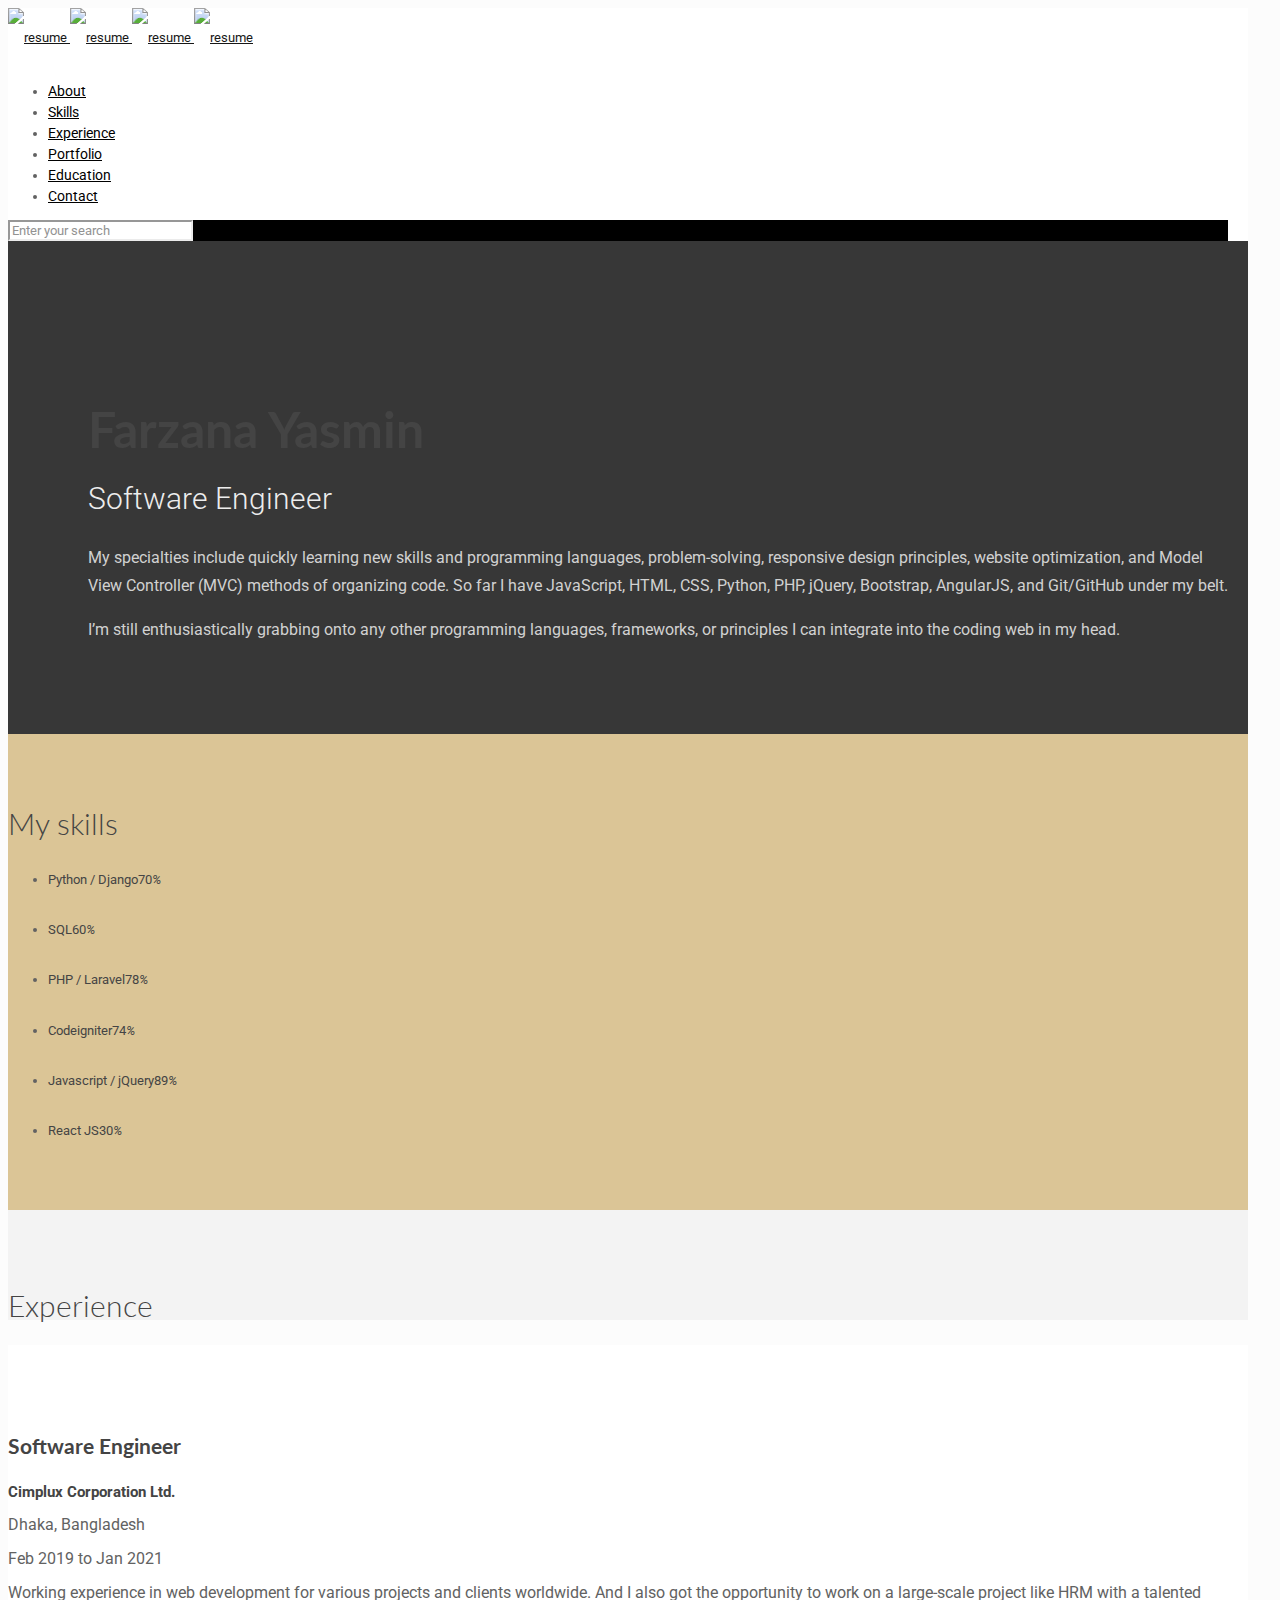
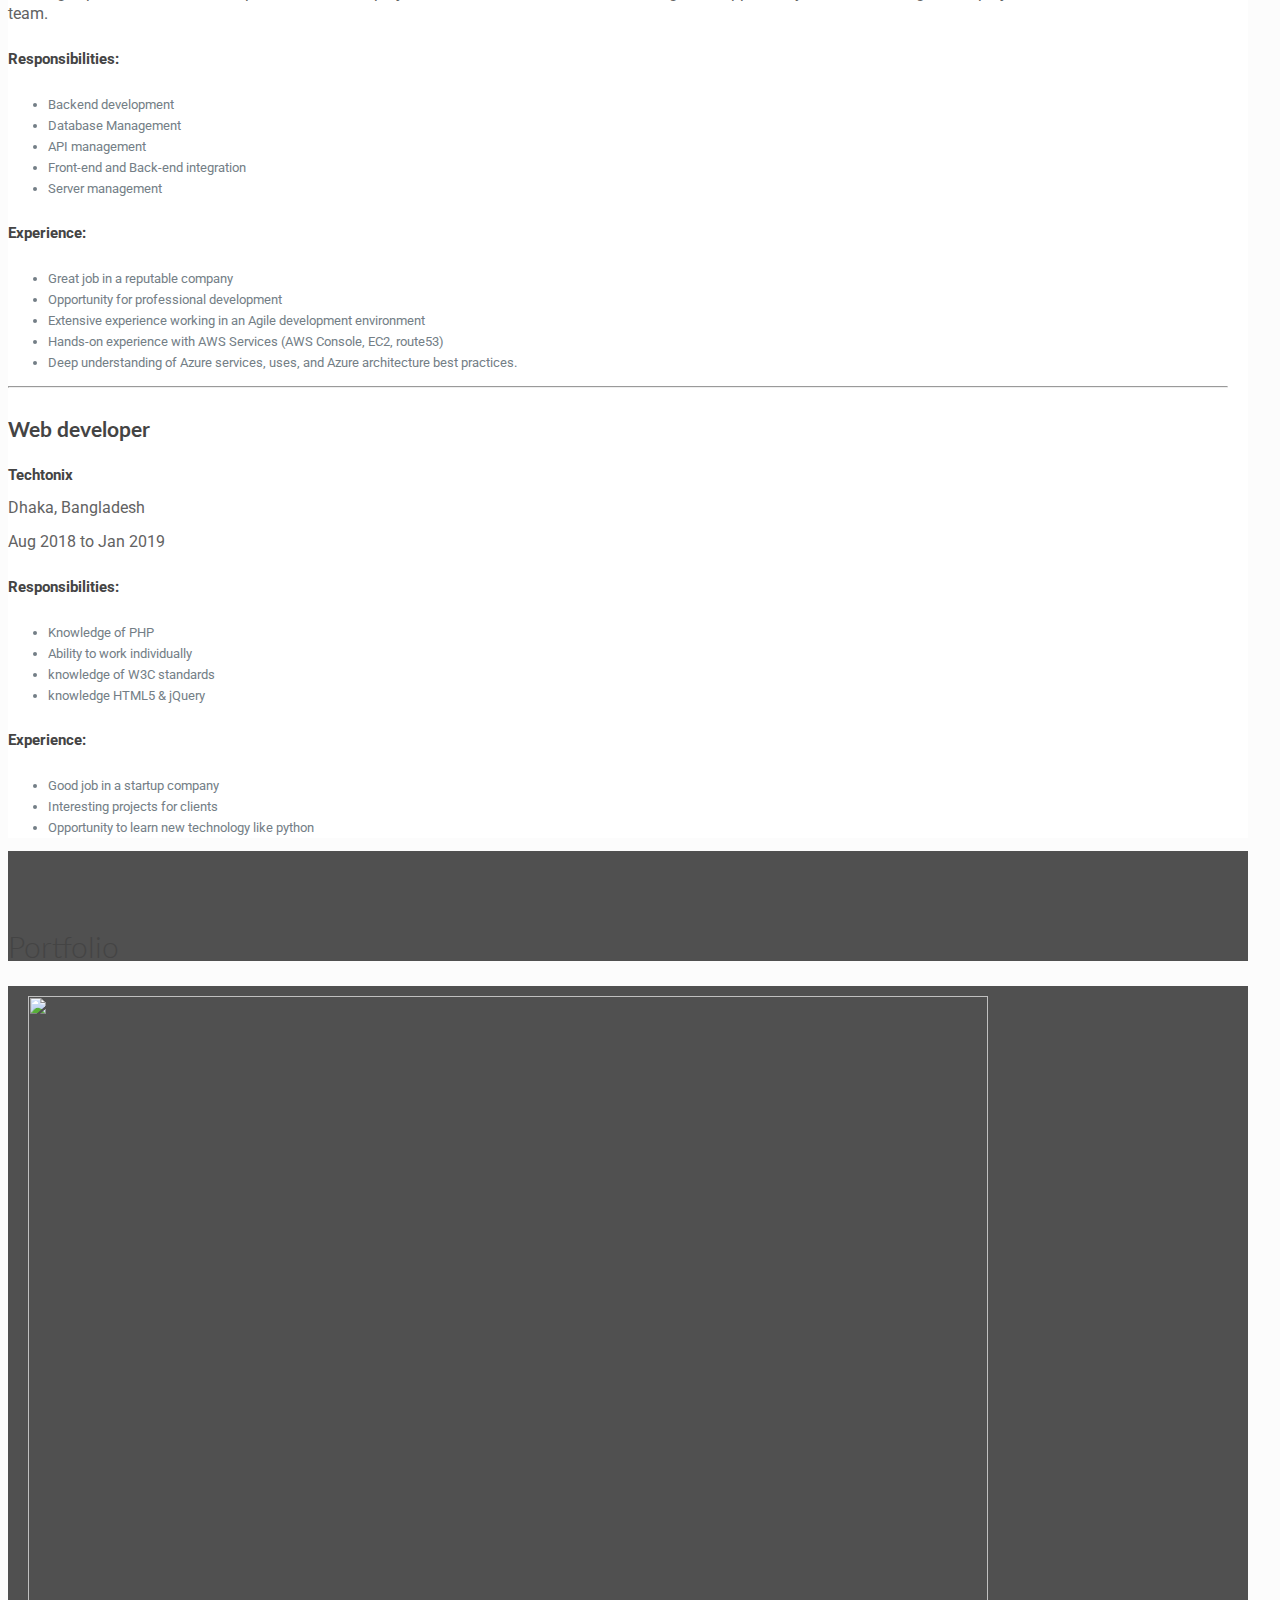
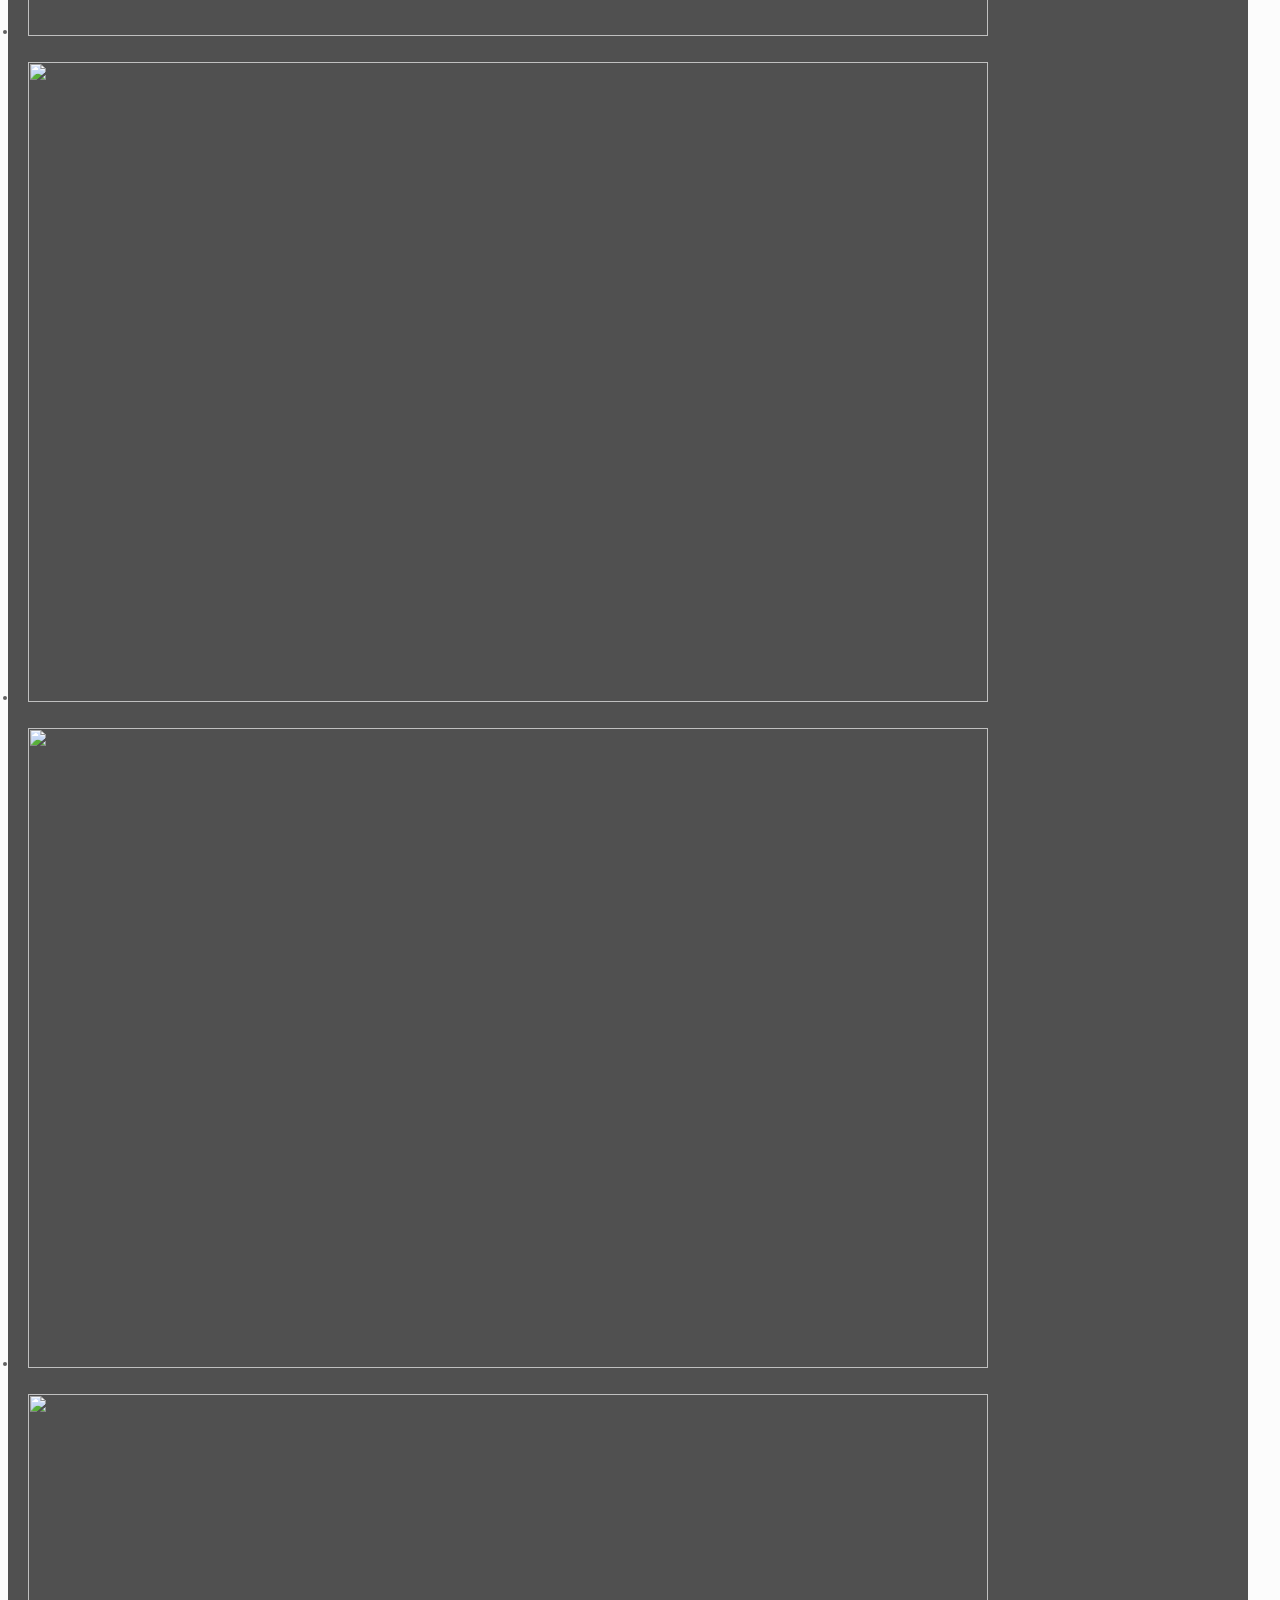
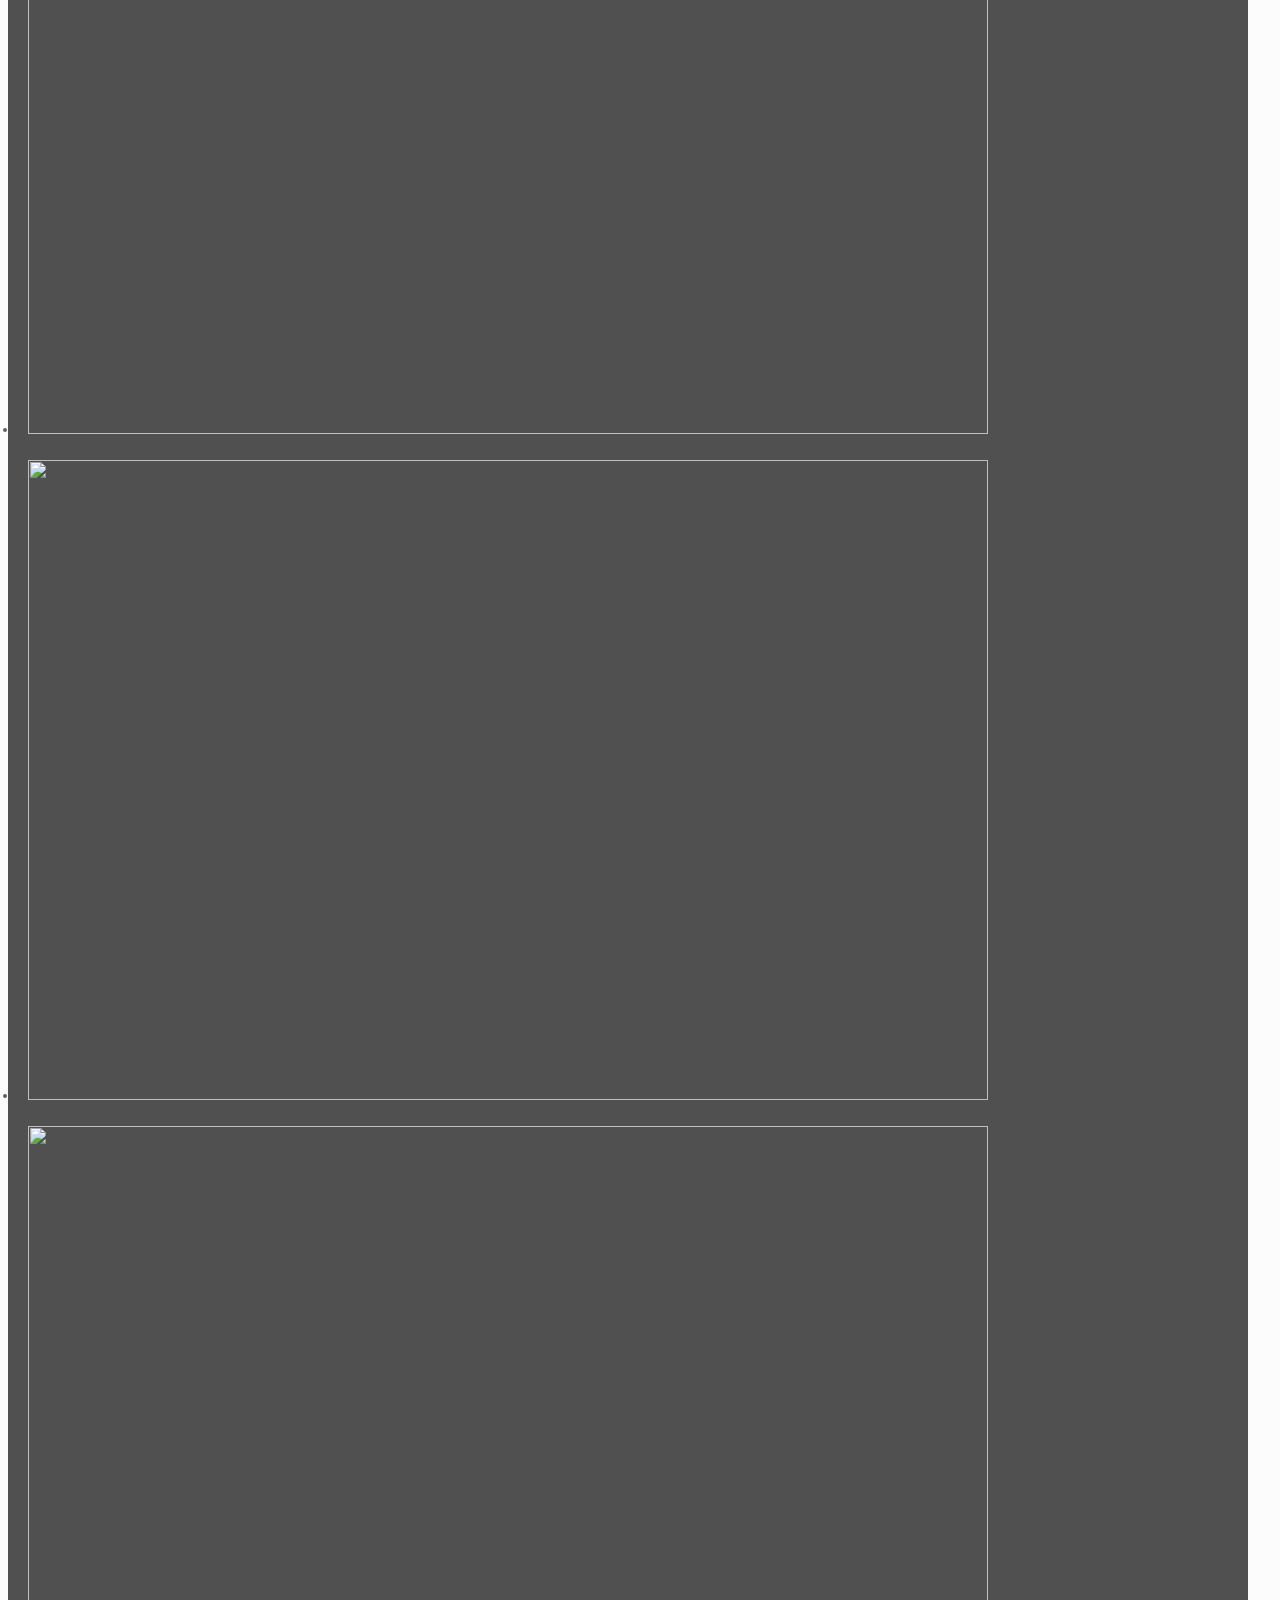
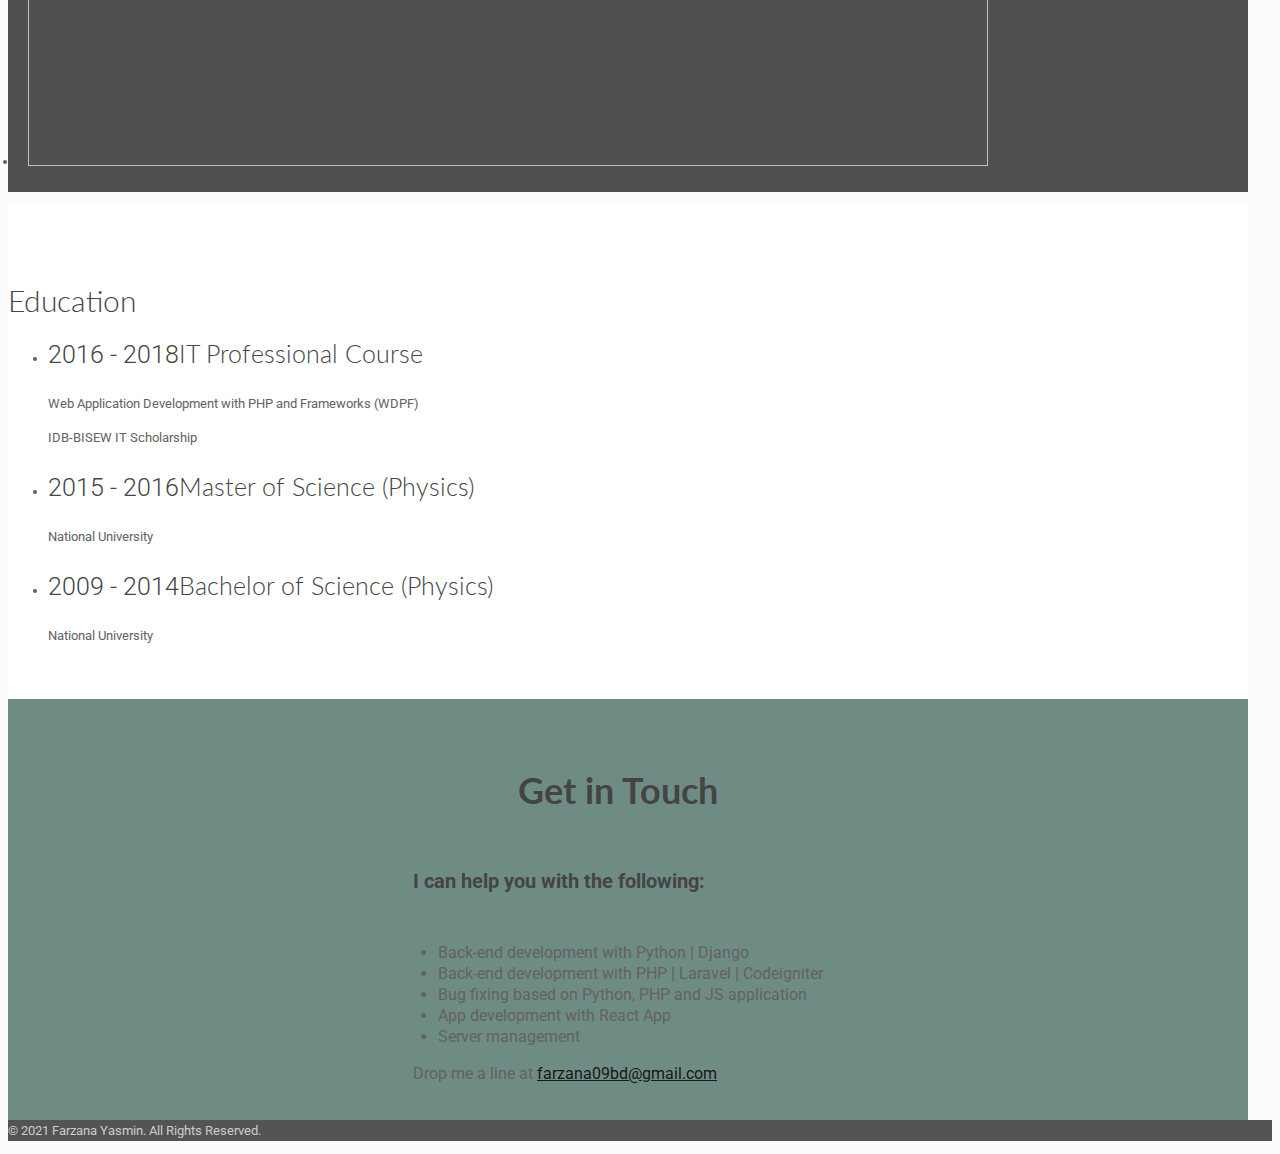
==== commit 480d3008: "Edit some code" ====
--- a/index.html
+++ b/index.html
@@ -6,20 +6,6 @@
     <meta charset=UTF-8>
     <meta name=description content="Farzana Yasmin | Python Developer">
     <link rel=alternate hreflang=en-US href=index.html>
-    <script>
-        (function(i, s, o, g, r, a, m) {
-            i['GoogleAnalyticsObject'] = r;
-            i[r] = i[r] || function() {
-                (i[r].q = i[r].q || []).push(arguments)
-            }, i[r].l = 1 * new Date();
-            a = s.createElement(o), m = s.getElementsByTagName(o)[0];
-            a.async = 1;
-            a.src = g;
-            m.parentNode.insertBefore(a, m)
-        })(window, document, 'script', '../../../www.google-analytics.com/analytics.js', 'ga');
-        ga('create', 'UA-31305350-1', 'muffingroup.com');
-        ga('send', 'pageview');
-    </script>
     <title>Farzana Yasmin | Software Engineer</title>
     <meta name=format-detection content="telephone=no">
     <meta name=viewport content="width=device-width, initial-scale=1, maximum-scale=1">
@@ -2807,8 +2793,10 @@
                                                     <h5>Experience:</h5>
                                                     <ul class=list_mixed>
                                                         <li class=list_star>Great job in a reputable company</li>
-                                                        <li class=list_star>Interesting projects for leading brands</li>
                                                         <li class=list_star>Opportunity for professional development</li>
+                                                        <li class=list_star>Extensive experience working in an Agile development environment</li>
+                                                        <li class=list_star>Hands-on experience with AWS Services (AWS Console, EC2, route53)</li>
+                                                        <li class=list_star>Deep understanding of Azure services, uses, and Azure architecture best practices.</li>
                                                     </ul>
                                                 </div>
                                             </div>
@@ -2832,7 +2820,7 @@
                                                     <h5>Responsibilities:</h5>
                                                     <ul class=list_mixed>
                                                         <li class=list_check>Knowledge of PHP</li>
-                                                        <li class=list_check>Ability to work individualy</li>
+                                                        <li class=list_check>Ability to work individually</li>
                                                         <li class=list_check>knowledge of W3C standards</li>
                                                         <li class=list_check>knowledge HTML5 & jQuery</li>
                                                     </ul>
@@ -2985,7 +2973,7 @@
                                         <li class=list_check>Server management</li>
                                     </ul>
                                     <p style="font-size: 16px;">Drop me a line at <a href="mailto:farzana09bd@gmail.com">farzana09bd@gmail.com</a></p>
-                                    <div style="padding-bottom: 20px; padding-left: 40px;"> <a href=https://github.com/farzana-yasmin class="icon_bar  icon_bar_google icon_bar_small" target=_blank><span class=t><i class=icon-github></i></span><span class=b><i class=icon-github></i></span></a>
+                                    <div style="padding-bottom: 20px; padding-left: 40px;"> <a href=https://github.com/yasminfarza class="icon_bar  icon_bar_google icon_bar_small" target=_blank><span class=t><i class=icon-github></i></span><span class=b><i class=icon-github></i></span></a>
                                         <a href=https://www.linkedin.com/in/farzana-yasmin-software-engineer-python-django/ class="icon_bar  icon_bar_linkedin icon_bar_small"><span class=t><i class=icon-linkedin></i></span><span class=b><i class=icon-linkedin></i></span></a>
                                     </div>
                                 </div>
@@ -3018,15 +3006,6 @@
         </div>
     </footer>
     </div>
-    <script>
-        var wpcf7 = {
-            "apiSettings": {
-                "root": "https:\/\/themes.muffingroup.com\/be\/resume\/wp-json\/contact-form-7\/v1",
-                "namespace": "contact-form-7\/v1"
-            },
-            "cached": "1"
-        };
-    </script>
     <script src=assets/js/scripts.js></script>
     <script src=assets/js/jquery/ui/core.min.js></script>
     <script src=assets/js/jquery/ui/widget.min.js></script>
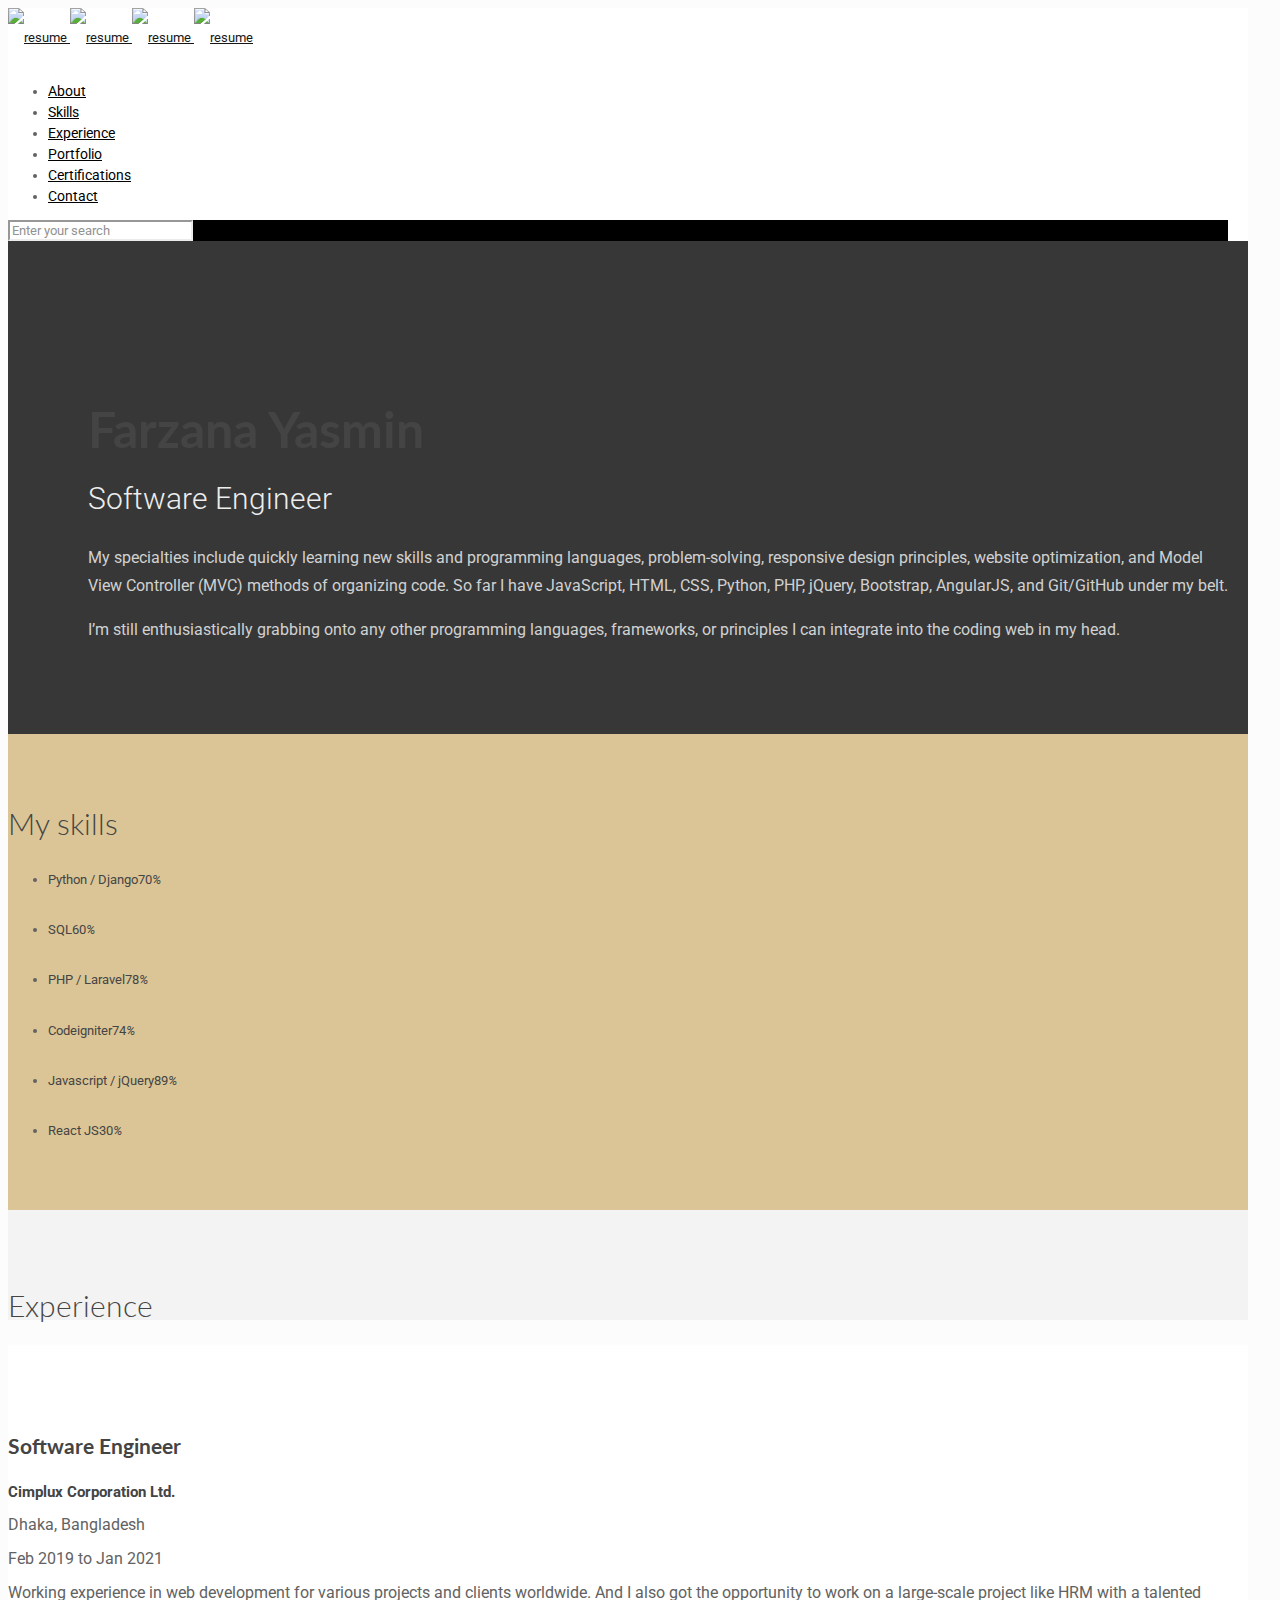
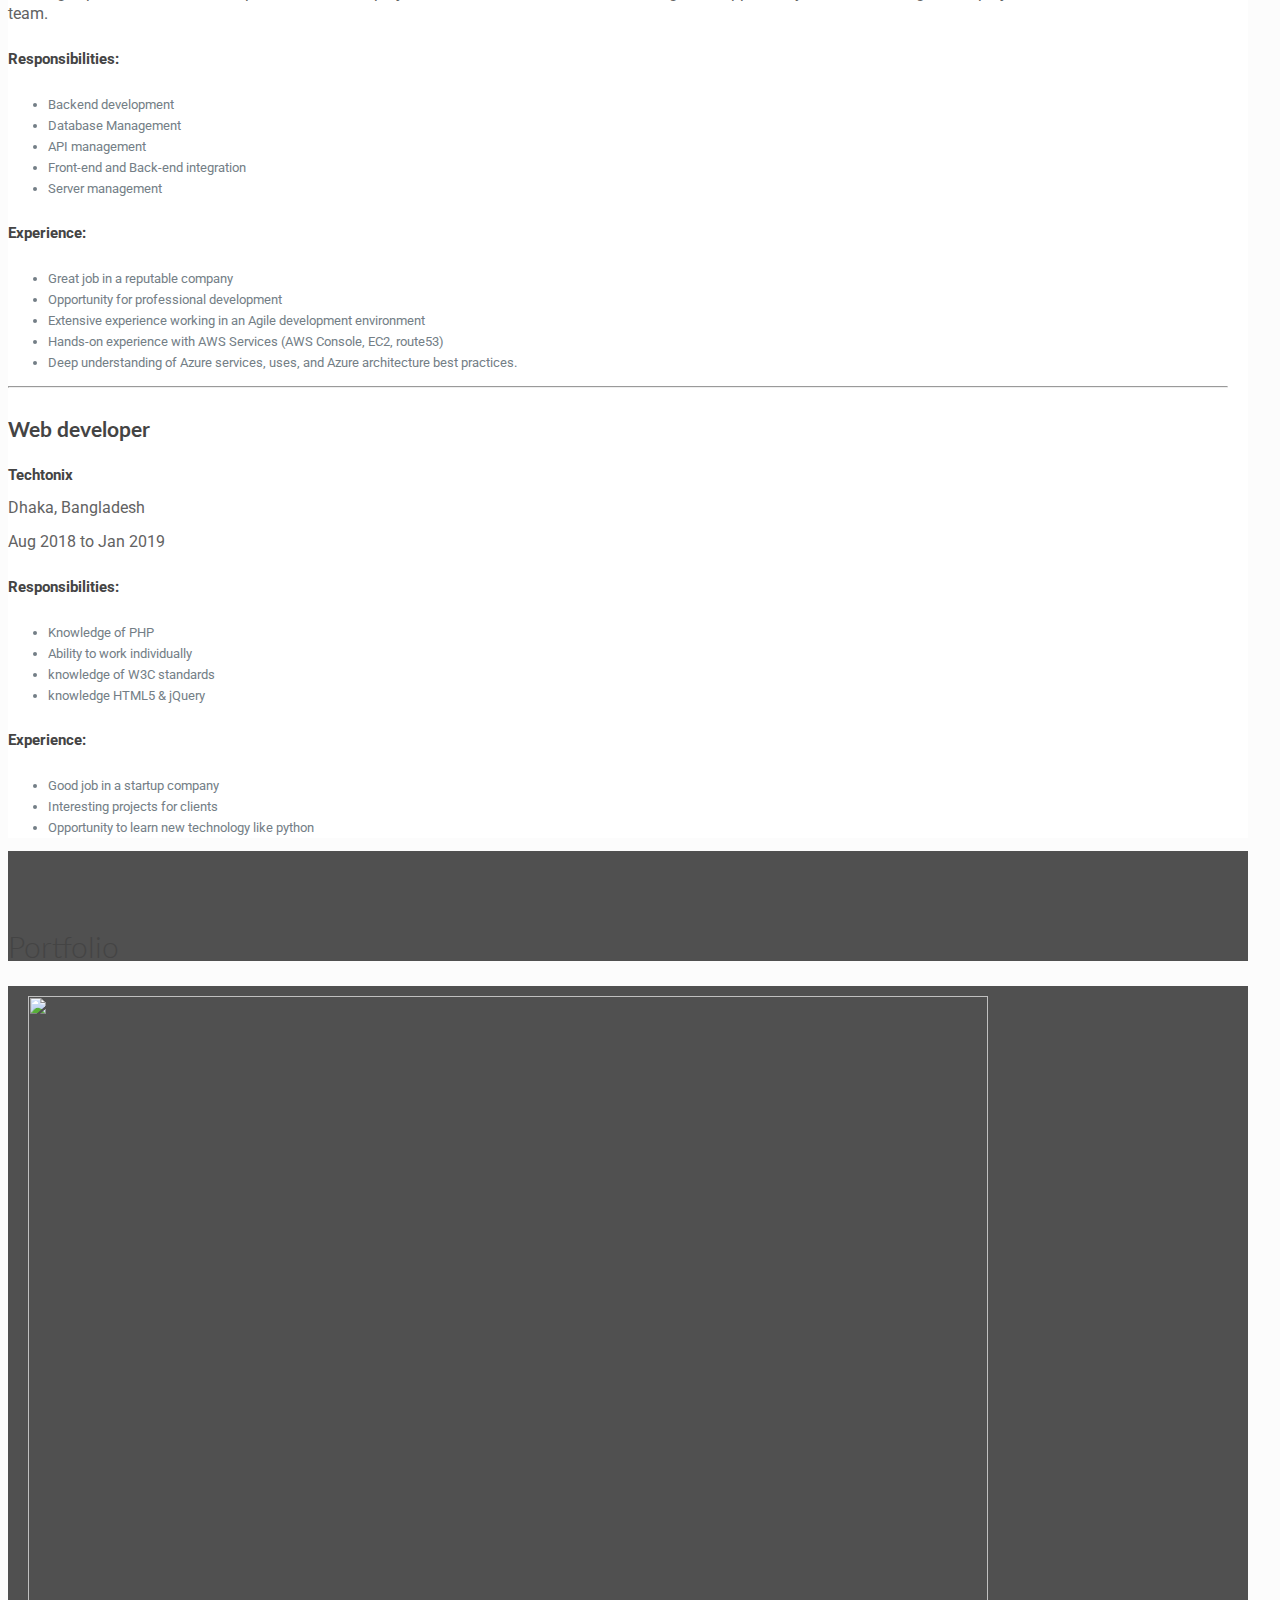
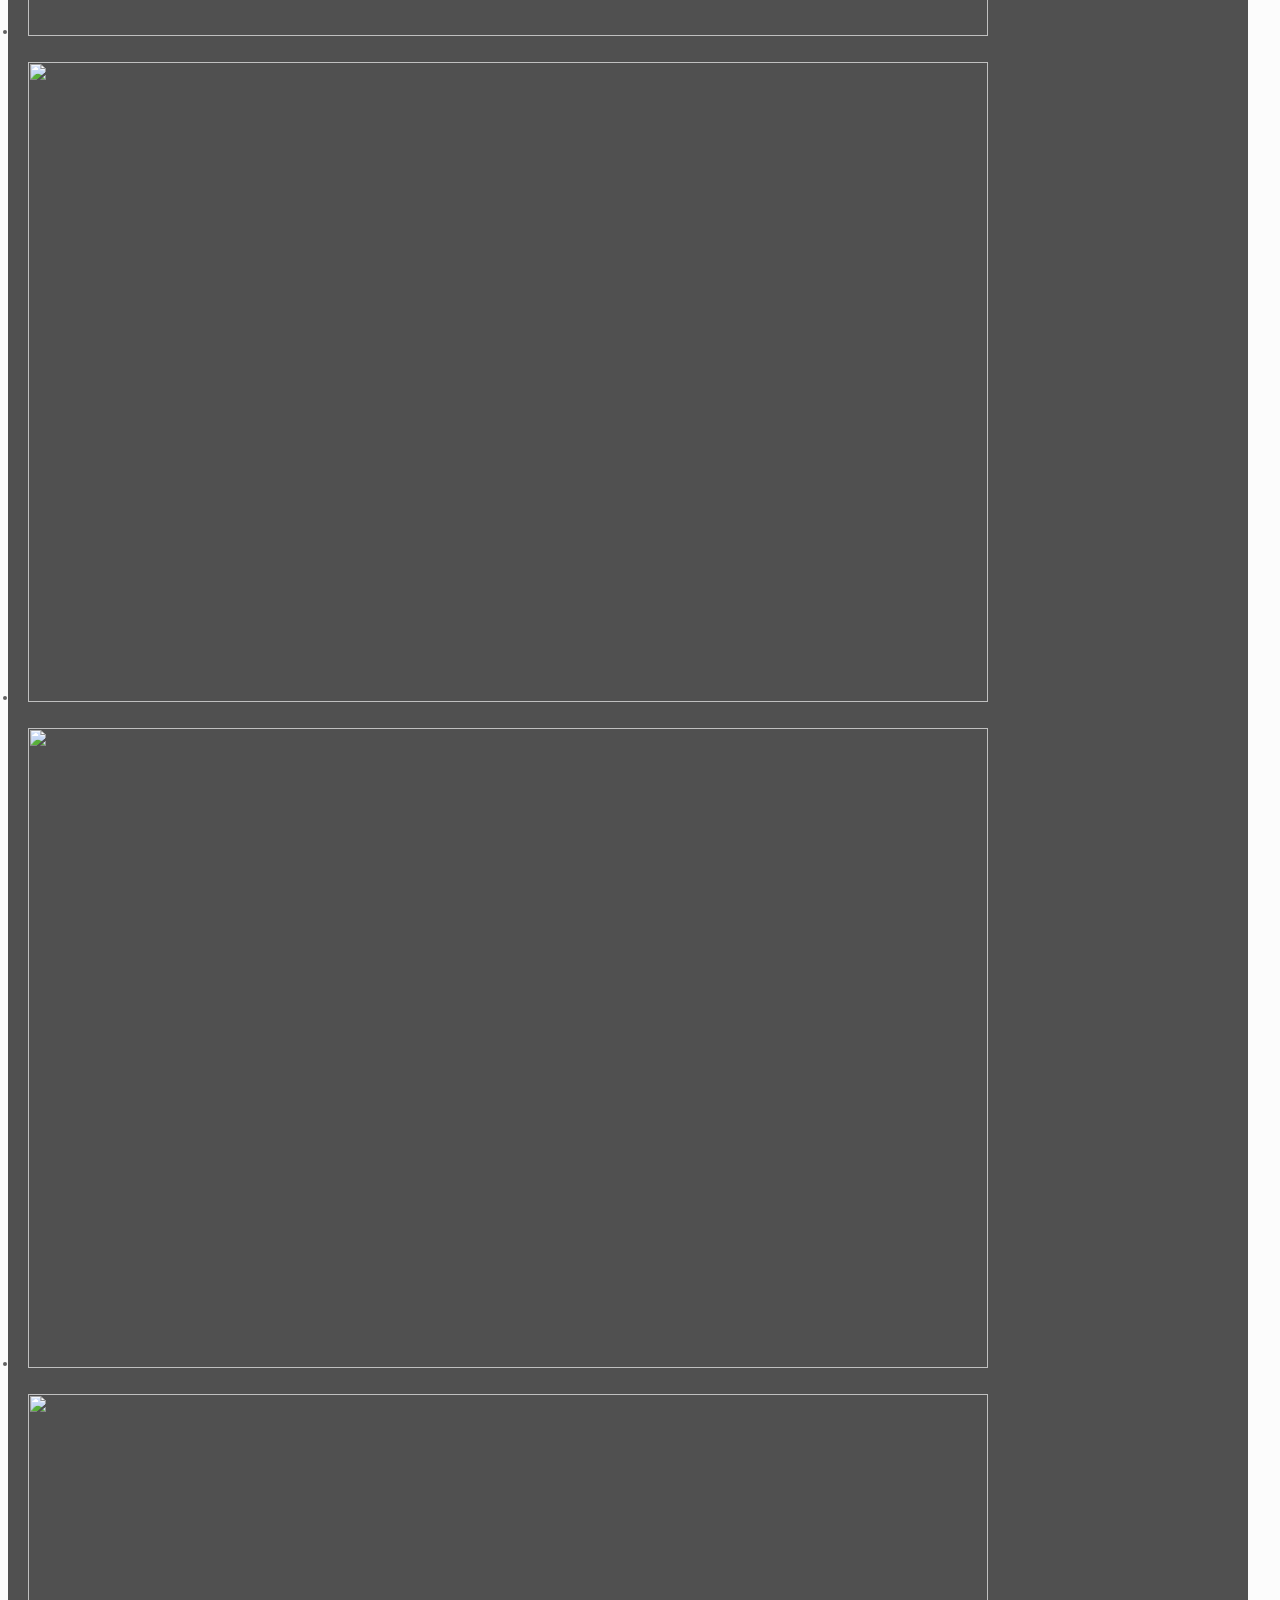
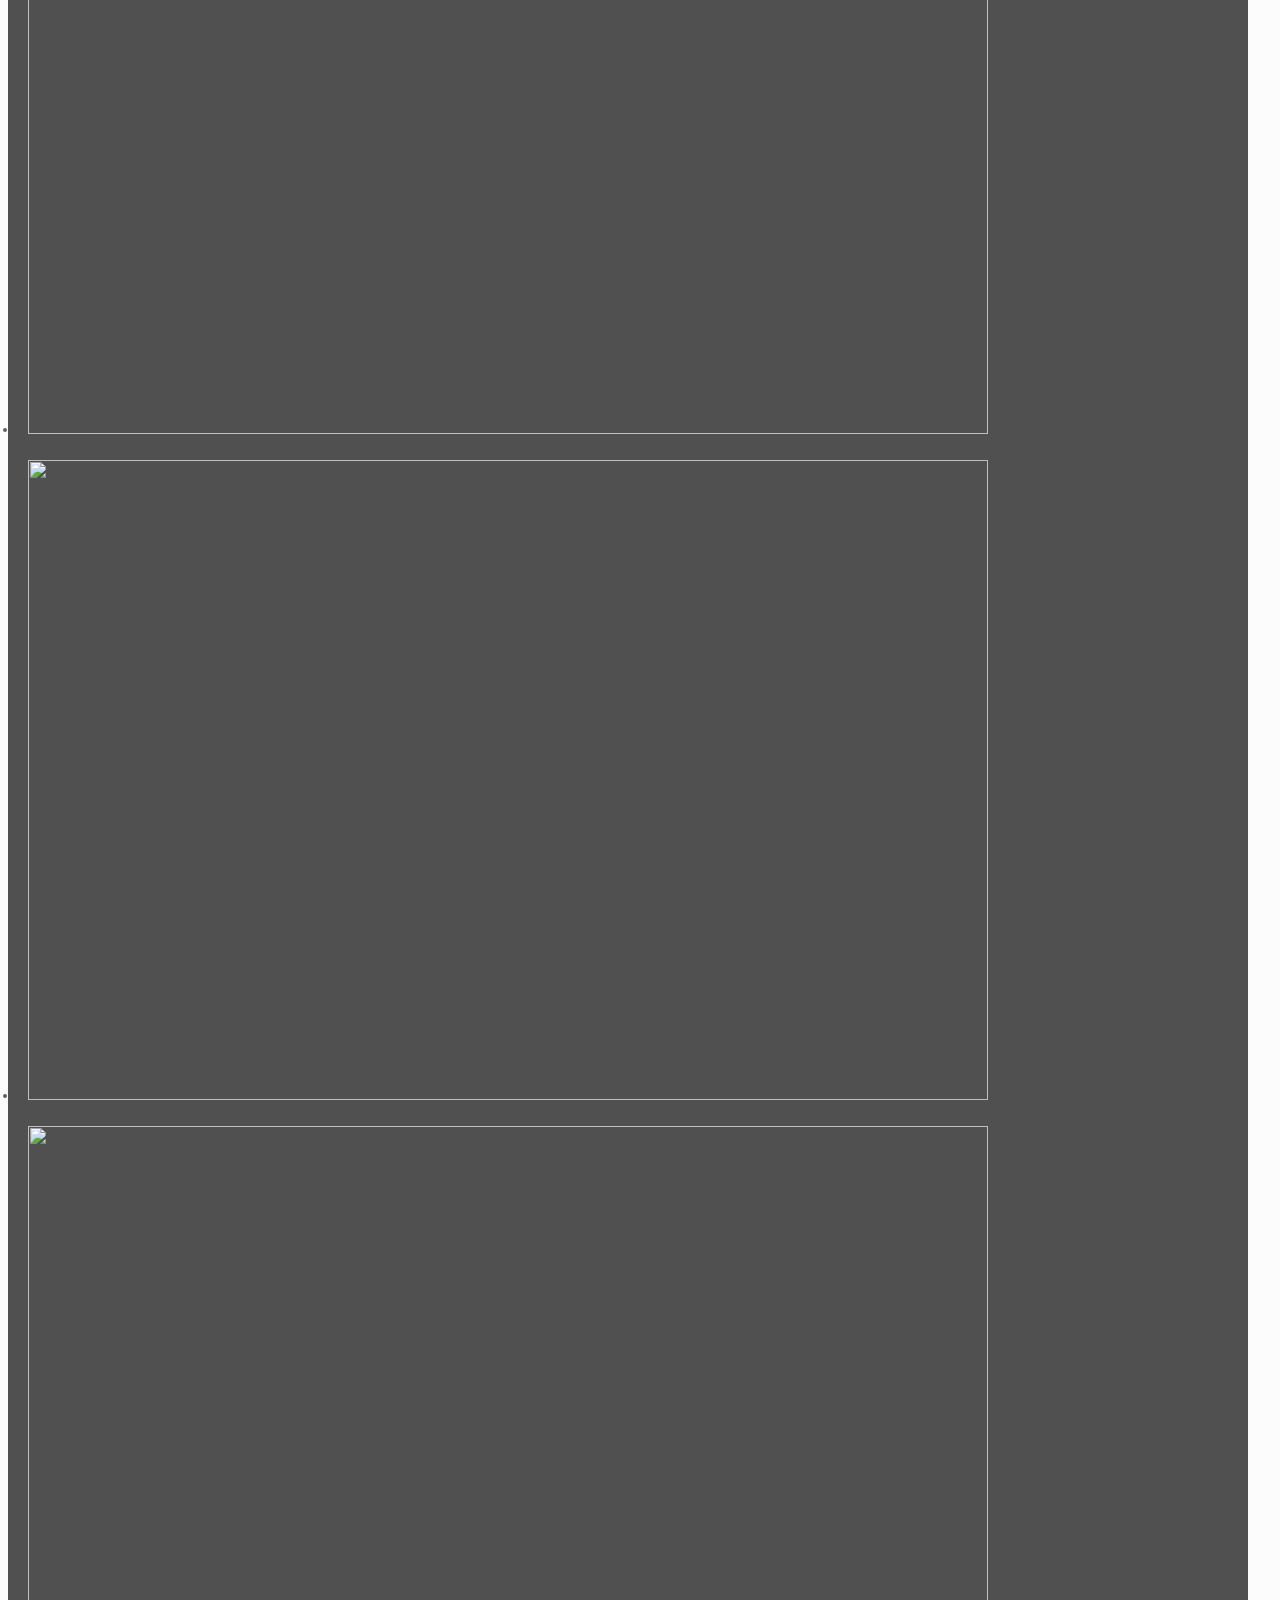
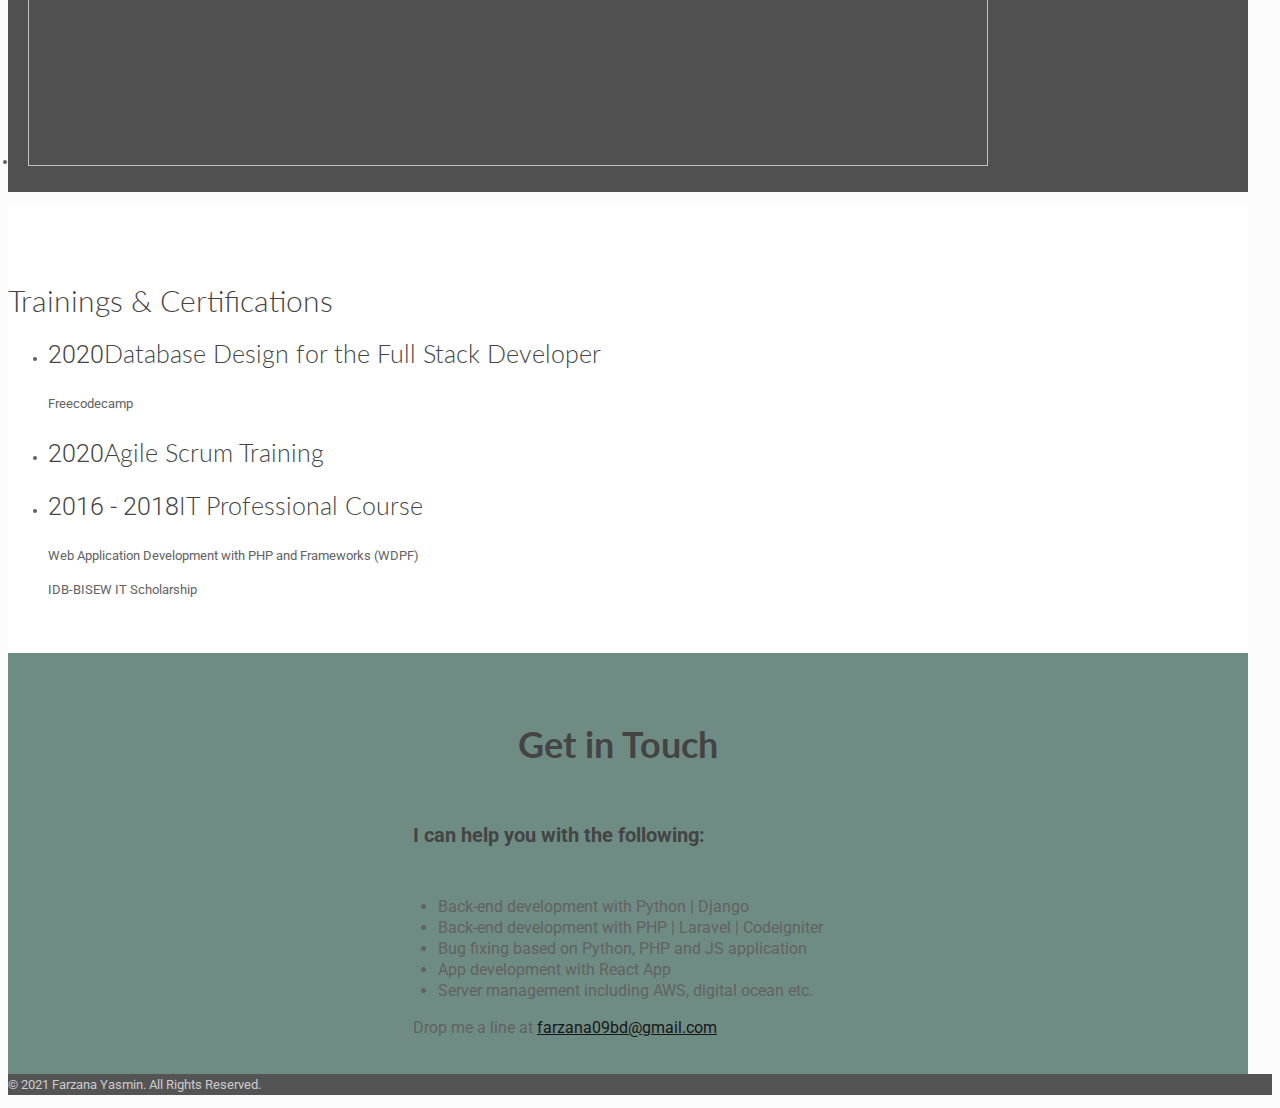
==== commit 70d774ef: "certificate change to certifications" ====
--- a/index.html
+++ b/index.html
@@ -2621,6 +2621,12 @@
         form input.display-none {
             display: none!important
         }
+        
+        @media (min-width: 600px) {
+            .description {
+                margin-left: 80px;
+            }
+        }
     </style>
     <link rel=stylesheet id=Montserrat-css href='https://fonts.googleapis.com/css?family=Montserrat%3A400%2C500&amp;ver=5.3.6' type=text/css media=all>
     <link rel=stylesheet id=mfn-be-demo-css href=assets/mfn-be-demo/css/style.css type=text/css media=all>
@@ -2655,7 +2661,7 @@
                                             <li id=menu-item-11 class="menu-item menu-item-type-custom menu-item-object-custom current-menu-item current_page_item menu-item-home"><a href=index.html#skills><span>Skills</span></a></li>
                                             <li id=menu-item-12 class="menu-item menu-item-type-custom menu-item-object-custom current-menu-item current_page_item menu-item-home"><a href=index.html#experience><span>Experience</span></a></li>
                                             <li id=menu-item-13 class="menu-item menu-item-type-custom menu-item-object-custom current-menu-item current_page_item menu-item-home"><a href=index.html#portfolio><span>Portfolio</span></a></li>
-                                            <li id=menu-item-14 class="menu-item menu-item-type-custom menu-item-object-custom current-menu-item current_page_item menu-item-home"><a href=index.html#education><span>Education</span></a></li>
+                                            <li id=menu-item-14 class="menu-item menu-item-type-custom menu-item-object-custom current-menu-item current_page_item menu-item-home"><a href=index.html#certifications><span>Certifications</span></a></li>
                                             <li id=menu-item-15 class="menu-item menu-item-type-custom menu-item-object-custom current-menu-item current_page_item menu-item-home"><a href=index.html#contact><span>Contact</span></a></li>
                                         </ul>
                                     </nav><a class="responsive-menu-toggle " href=#><i class=icon-menu-fine></i></a></div>
@@ -2681,7 +2687,7 @@
                                     <div class=mcb-wrap-inner>
                                         <div class="column mcb-column one-second column_column">
                                             <div class="column_attr clearfix" style>
-                                                <div style="margin-left: 80px;">
+                                                <div class="description">
                                                     <h2 style="font-size: 50px; line-height: 50px; font-weight: bold; margin-bottom: 3px;">Farzana Yasmin</h2>
                                                     <p style="font-size: 30px; line-height: 30px; font-weight: 300; margin-bottom: 30px; color: #EDEDED;">Software Engineer</p>
                                                     <p class=big style="color: #d1d1d1;">My specialties include quickly learning new skills and programming languages, problem-solving, responsive design principles, website optimization, and Model View Controller (MVC) methods of organizing
@@ -2930,29 +2936,28 @@
                                 </div>
                             </div>
                         </div>
-                        <div class="section mcb-section " id=education style=padding-top:55px;padding-bottom:40px;background-color:#fff>
+                        <div class="section mcb-section " id=certifications style=padding-top:55px;padding-bottom:40px;background-color:#fff>
                             <div class="section_wrapper mcb-section-inner">
                                 <div class="wrap mcb-wrap one clearfix" style>
                                     <div class=mcb-wrap-inner>
                                         <div class="column mcb-column one column_fancy_heading">
                                             <div class="fancy_heading fancy_heading_icon">
-                                                <h2 class="title">Education</h2>
+                                                <h2 class="title">Trainings & Certifications</h2>
                                             </div>
                                         </div>
                                         <div class="column mcb-column one column_timeline">
                                             <ul class=timeline_items>
                                                 <li>
+                                                    <h3><span>2020</span>Database Design for the Full Stack Developer</h3>
+                                                    <div class=desc>Freecodecamp</div>
+                                                </li>
+                                                <li>
+                                                    <h3><span>2020</span>Agile Scrum Training</h3>
+                                                </li>
+                                                <li>
                                                     <h3><span>2016 - 2018</span>IT Professional Course</h3>
                                                     <div class=desc>Web Application Development with PHP and Frameworks (WDPF)</div>
                                                     <p>IDB-BISEW IT Scholarship</p>
-                                                </li>
-                                                <li>
-                                                    <h3><span>2015 - 2016</span>Master of Science (Physics)</h3>
-                                                    <div class=desc>National University</div>
-                                                </li>
-                                                <li>
-                                                    <h3><span>2009 - 2014</span>Bachelor of Science (Physics)</h3>
-                                                    <div class=desc>National University</div>
                                                 </li>
                                             </ul>
                                         </div>
@@ -2970,11 +2975,11 @@
                                         <li class=list_check>Back-end development with PHP | Laravel | Codeigniter</li>
                                         <li class=list_check>Bug fixing based on Python, PHP and JS application</li>
                                         <li class=list_check>App development with React App</li>
-                                        <li class=list_check>Server management</li>
+                                        <li class=list_check>Server management including AWS, digital ocean etc.</li>
                                     </ul>
                                     <p style="font-size: 16px;">Drop me a line at <a href="mailto:farzana09bd@gmail.com">farzana09bd@gmail.com</a></p>
-                                    <div style="padding-bottom: 20px; padding-left: 40px;"> <a href=https://github.com/yasminfarza class="icon_bar  icon_bar_google icon_bar_small" target=_blank><span class=t><i class=icon-github></i></span><span class=b><i class=icon-github></i></span></a>
-                                        <a href=https://www.linkedin.com/in/farzana-yasmin-software-engineer-python-django/ class="icon_bar  icon_bar_linkedin icon_bar_small"><span class=t><i class=icon-linkedin></i></span><span class=b><i class=icon-linkedin></i></span></a>
+                                    <div style="padding-bottom: 20px; padding-left: 40px;"> <a href=https://github.com/yasminfarza class="icon_bar icon_bar_github icon_bar_small" target=_blank><span class=t><i class=icon-github></i></span><span class=b><i class=icon-github></i></span></a>
+                                        <a href=https://www.linkedin.com/in/farzana-yasmin-software-engineer-python-django/ class="icon_bar  icon_bar_linkedin icon_bar_small" target=_blank><span class=t><i class=icon-linkedin></i></span><span class=b><i class=icon-linkedin></i></span></a>
                                     </div>
                                 </div>
                             </div>
